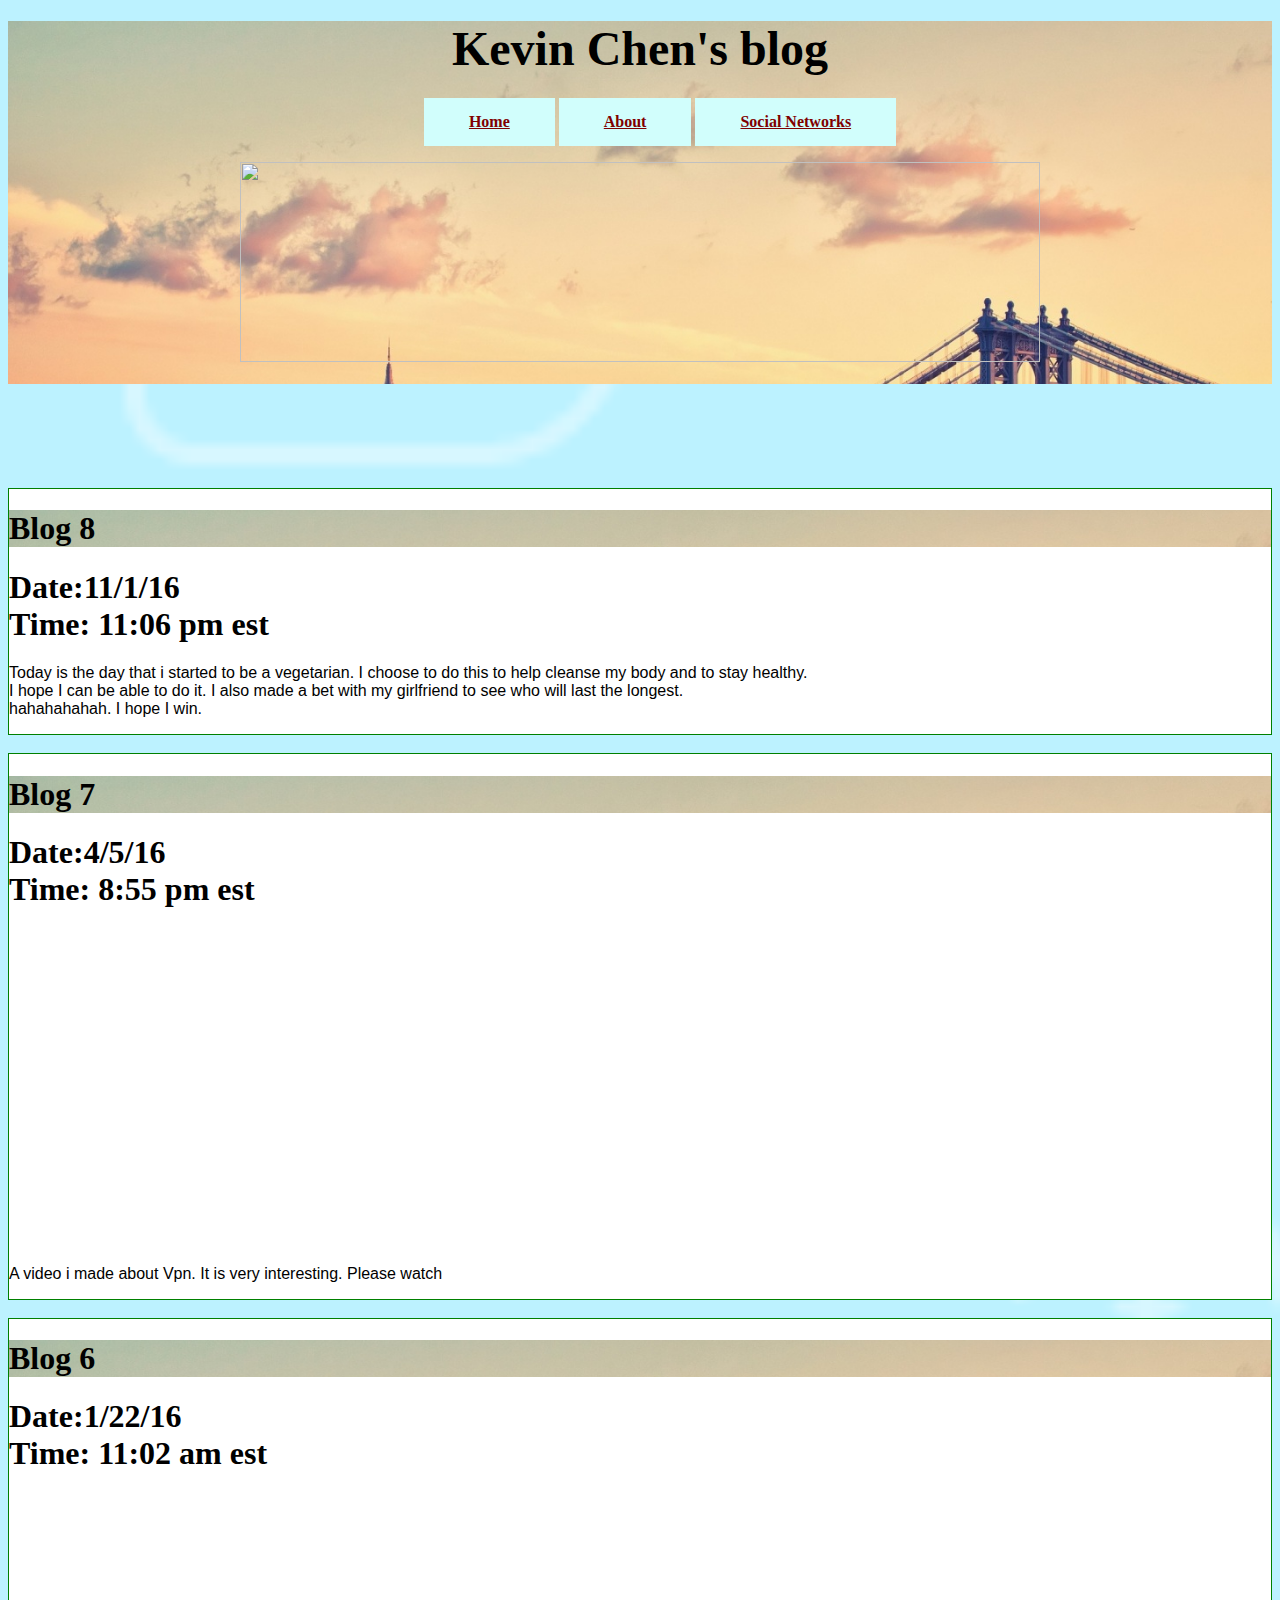
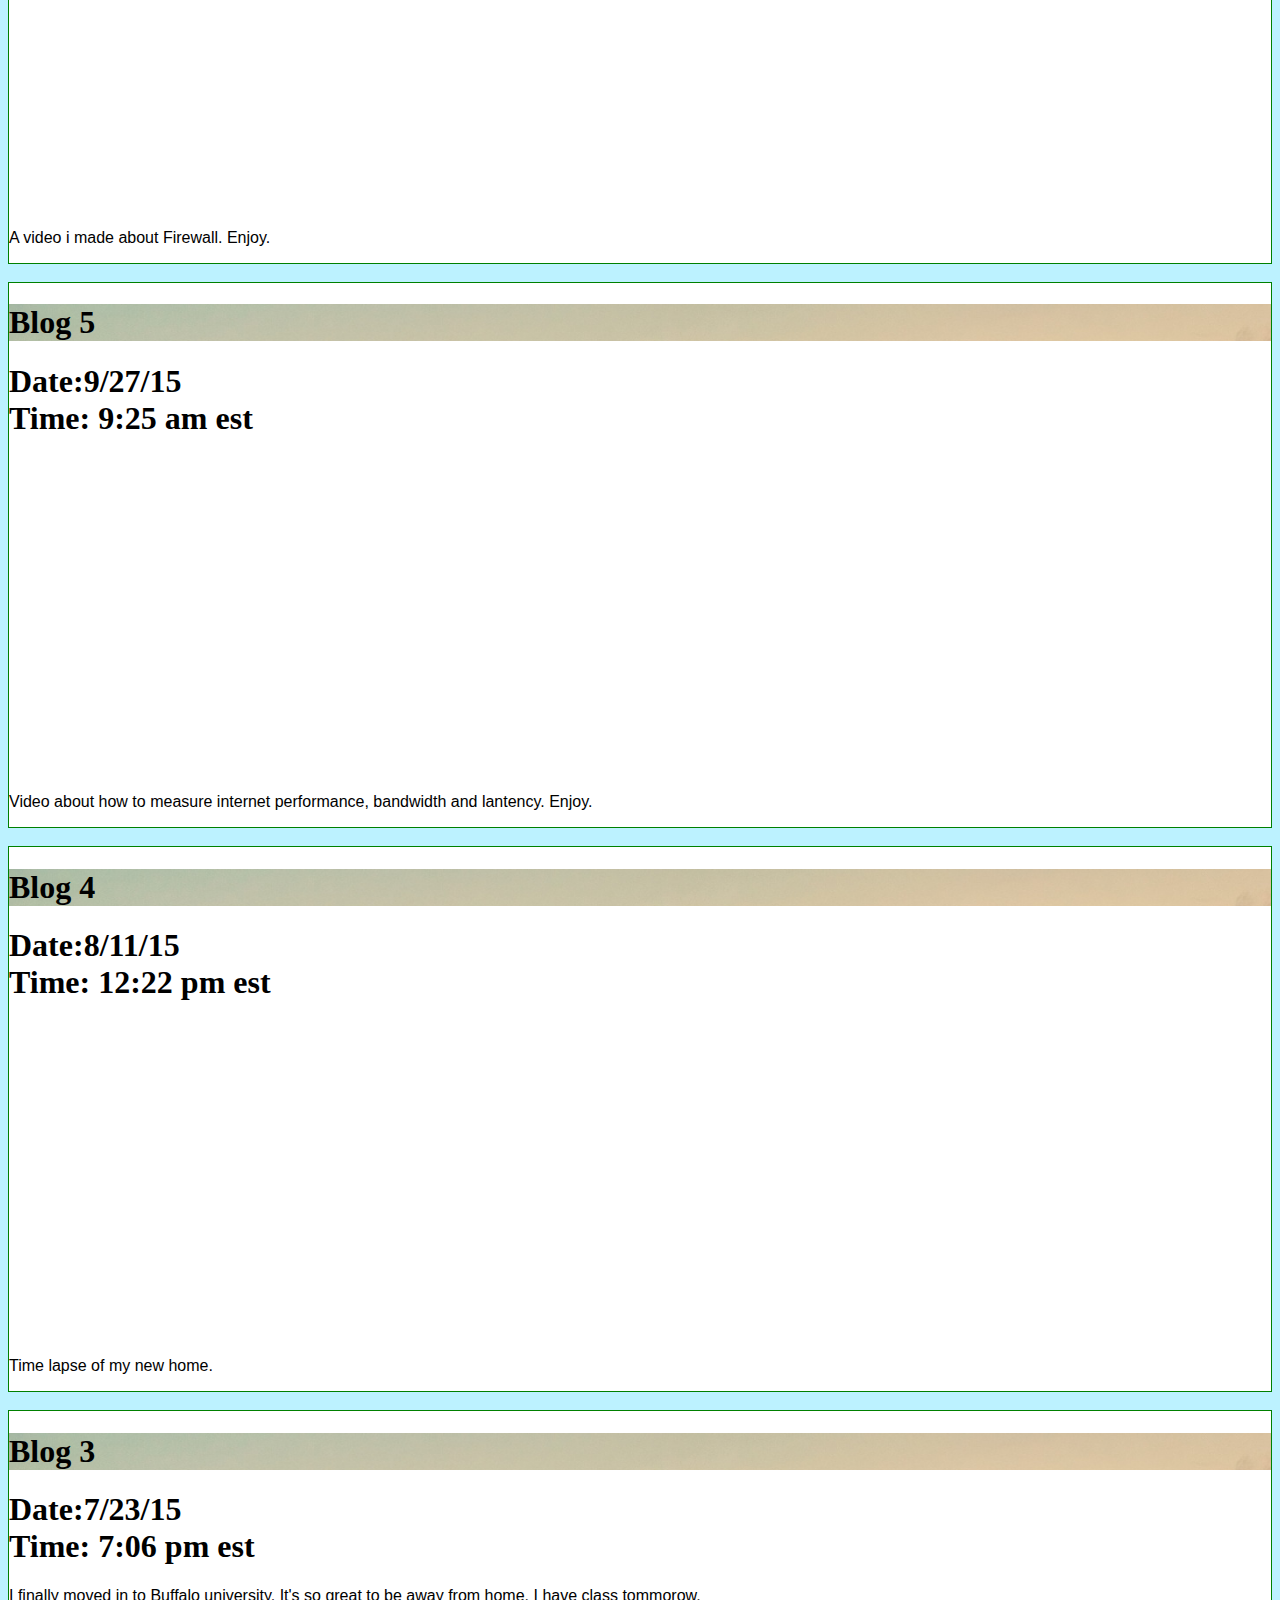
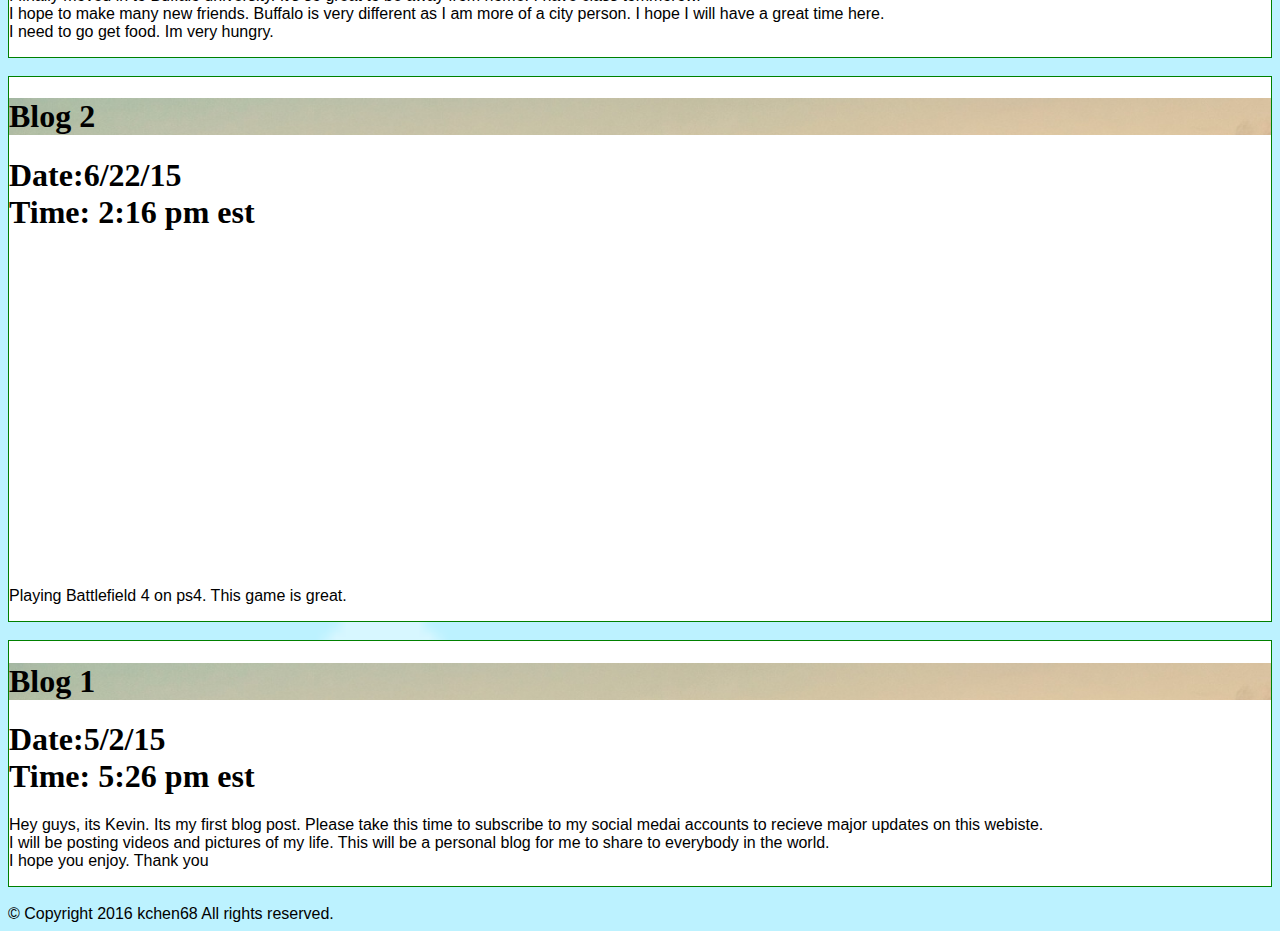
==== index.html @ 3f654b2d "Initial commit" ====
<!doctype html>

<html>



<head>

	<title>KChen68</title>
<link href="main.css" rel="stylesheet" type="text/css"/>
<body background = "pics/weather.png">
</head>
<header background = "pics/clouds.png">
	<nav>
<center>
<h1><font size ="50">

	Kevin Chen's blog
</font>
</h1>
</center>
<center>
<ul>
<font face="Comic Sans MS">
	<li><a href="index.html"> Home</a></li>
	<li><a href="kevin.html"> About</a></li>
	<li><a href="page3.html"> Social Networks</a></li>
</font>

</ul>
</center>
<center>
<IMG HEIGHT="200" WIDTH="800" <img src="https://static1.squarespace.com/static/52f2436ae4b09aa670974110/53e7c954e4b0ec4ca15838e9/56d0d6b57da24f1f3cca1fde/1456527031157/Our+Blog.jpg?format=1500w">
</center>
</nav>
<br/>
</header>


<center>
<a>

<iframe src="https://embed.spotify.com/?uri=spotify:user:1251590748:playlist:2VSBCjqNyS3ULIFwGM1l94" width="1300" height="100" frameborder="0" allowtransparency="true"></iframe>
<br/>
</a>

</center>

<div class = "boxed">

<header>
   <h1>Blog 8</h1>
</header>
<article>
  <h1>Date:11/1/16
	<br/> Time: 11:06 pm est </h1>
  <p>
Today is the day that i started to be a vegetarian. I choose to do this to help cleanse my body and  to stay healthy.<br/>
I hope I can be able to do it. I also made a bet with my girlfriend to see who will last the longest.
<br/> hahahahahah. I hope I win.



	</p>
</article>


</div>

<br/>

<div class = "boxed">


	<header>
	   <h1>Blog 7</h1>
	</header>
	<article>
	  <h1>Date:4/5/16
		<br/> Time: 8:55 pm est </h1>
	  <p>
	<iframe frameborder="0" scrolling="no" marginheight="0" marginwidth="0"width="560" height="315" type="text/html" src=""></iframe>
<p>
A video i made about Vpn. It is very interesting. Please watch
</p>

		</p>
	</article>


	</div>

<br/>
	<div class = "boxed">


<header>
   <h1>Blog 6</h1>
</header>
<article>
  <h1>Date:1/22/16
	<br/> Time: 11:02 am est </h1>
  <p>
		<iframe frameborder="0" scrolling="no" marginheight="0" marginwidth="0"width="560" height="315" type="text/html" src="https://www.youtube.com/embed/764lPF4c6MU?autoplay=0&fs=1&iv_load_policy=3&showinfo=0&rel=0&cc_load_policy=0&start=0&end=0&origin=https://youtubeembedcode.com"></iframe>
<p>
A video i made about Firewall. Enjoy.
</p>
	</p>
</article>


</div>
<br/>
<div class = "boxed">

<header>
   <h1>Blog 5</h1>
</header>
<article>
  <h1>Date:9/27/15
	<br/> Time: 9:25 am est </h1>
  <p>
	<iframe frameborder="0" scrolling="no" marginheight="0" marginwidth="0"width="560" height="315" type="text/html" src="https://www.youtube.com/embed/qzX5x9RSPPA?autoplay=0&fs=0&iv_load_policy=3&showinfo=0&rel=0&cc_load_policy=0&start=0&end=0&origin=https://youtubeembedcode.com"></iframe>
<p>
Video about how to measure internet performance, bandwidth and lantency. Enjoy.
</p>


	</p>
</article>


</div>
<br/>
<div class = "boxed">

<header>
   <h1>Blog 4</h1>
</header>
<article>
  <h1>Date:8/11/15
	<br/> Time: 12:22 pm est </h1>
  <p>

<iframe frameborder="0" scrolling="no" marginheight="0" marginwidth="0"width="560" height="315" type="text/html" src="https://www.youtube.com/embed/7GgYyyq_ayY?autoplay=0&fs=1&iv_load_policy=3&showinfo=0&rel=0&cc_load_policy=0&start=0&end=0&origin=https://youtubeembedcode.com"></iframe>
<p>
 Time lapse of my new home.
</p>
	</p>
</article>


</div>

<br/>
<div class = "boxed">

<header>
   <h1>Blog 3</h1>
</header>
<article>
  <h1>Date:7/23/15
	<br/> Time: 7:06 pm est </h1>
  <p>
I finally moved in to Buffalo university. It's so great to be away from home. I have class tommorow.<br/>
I hope to make many new friends. Buffalo is very different as I am more of a city person. I hope I will have a great time here.<br/>
I  need to go get food. Im very hungry.



	</p>
</article>


</div>





<br/>

<div class = "boxed">

<header>
   <h1>Blog 2</h1>
</header>
<article>
  <h1>Date:6/22/15
	<br/> Time: 2:16 pm est </h1>
  <p>
<iframe frameborder="0" scrolling="no" marginheight="0" marginwidth="0"width="560" height="315" type="text/html" src="https://www.youtube.com/embed/cgoTvOZ-ZUI?autoplay=0&fs=0&iv_load_policy=3&showinfo=0&rel=0&cc_load_policy=0&start=0&end=0&origin=https://youtubeembedcode.com"></iframe>

<p> Playing Battlefield 4 on ps4. This game is great.
</p>

	</p>
</article>


</div>



<br/>

<div class = "boxed">

<header>
   <h1>Blog 1</h1>
</header>
<article>
  <h1>Date:5/2/15
	<br/> Time: 5:26 pm est </h1>
  <p>Hey guys, its Kevin. Its my first blog post. Please take this time to subscribe to my social medai accounts to recieve major updates on this webiste. <br/>
		I will be posting videos and pictures of my life. This will be a personal blog for me to share to everybody in the world.
		<br/>
		I hope you enjoy. Thank you
	</p>
</article>


</div>
<br/>


</body>

<footer>© Copyright 2016 kchen68 All rights reserved.

</footer>
</html>
---- main.css ----
body{

  font-family: arial;
 background-size: cover;
}



a{
  color:maroon;
}


 li{
  list-style-type: none;
  display: inline-block;
  background:#D1FEFC;
  color: white;
  padding: 15px 45px;
  font-weight: bold;

}
header{
  background-image: url("pics/bridge.jpg");
  background-size: cover;
}
h1{
font-family: "Brush Script MT", cursive;
	font-style: normal;
	font-variant: normal;


}
h2{
    background:#D1FEFC;
}
.boxed {
  border: 1px solid green ;
  background: white;
}
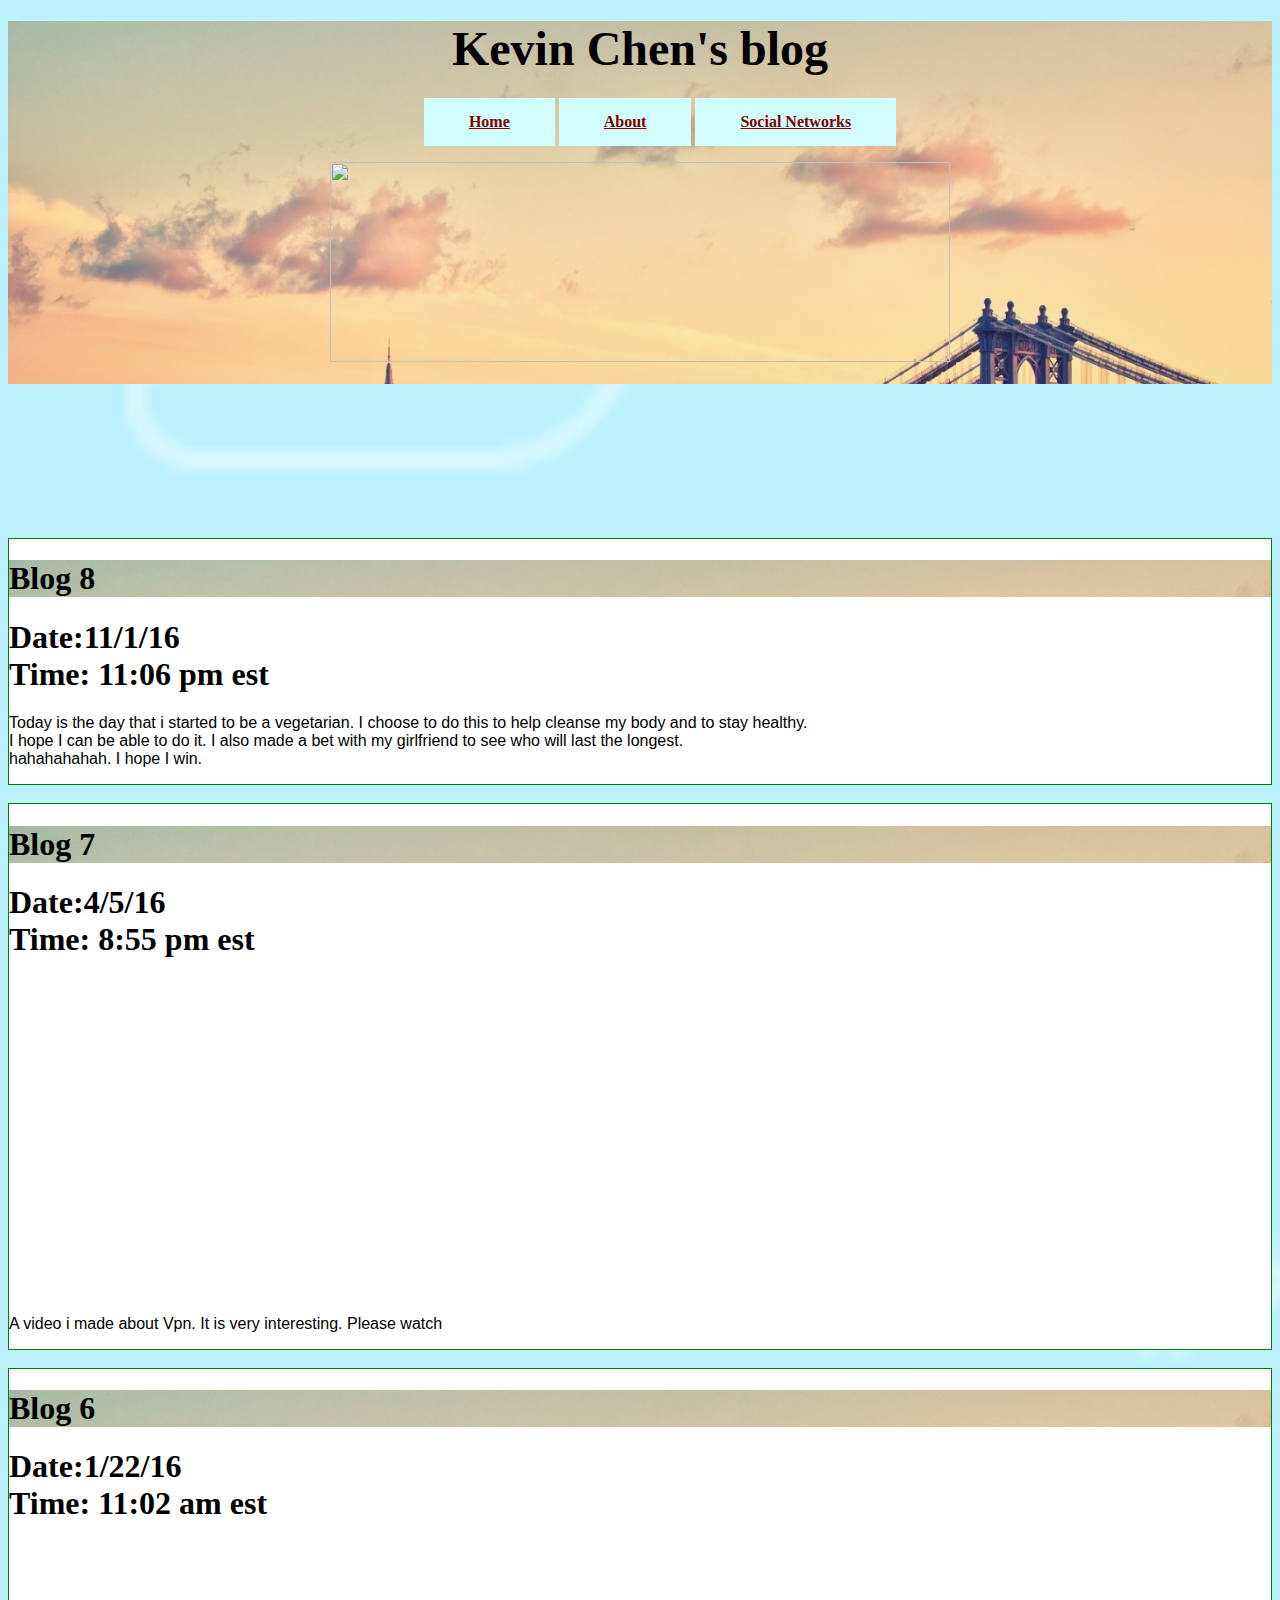
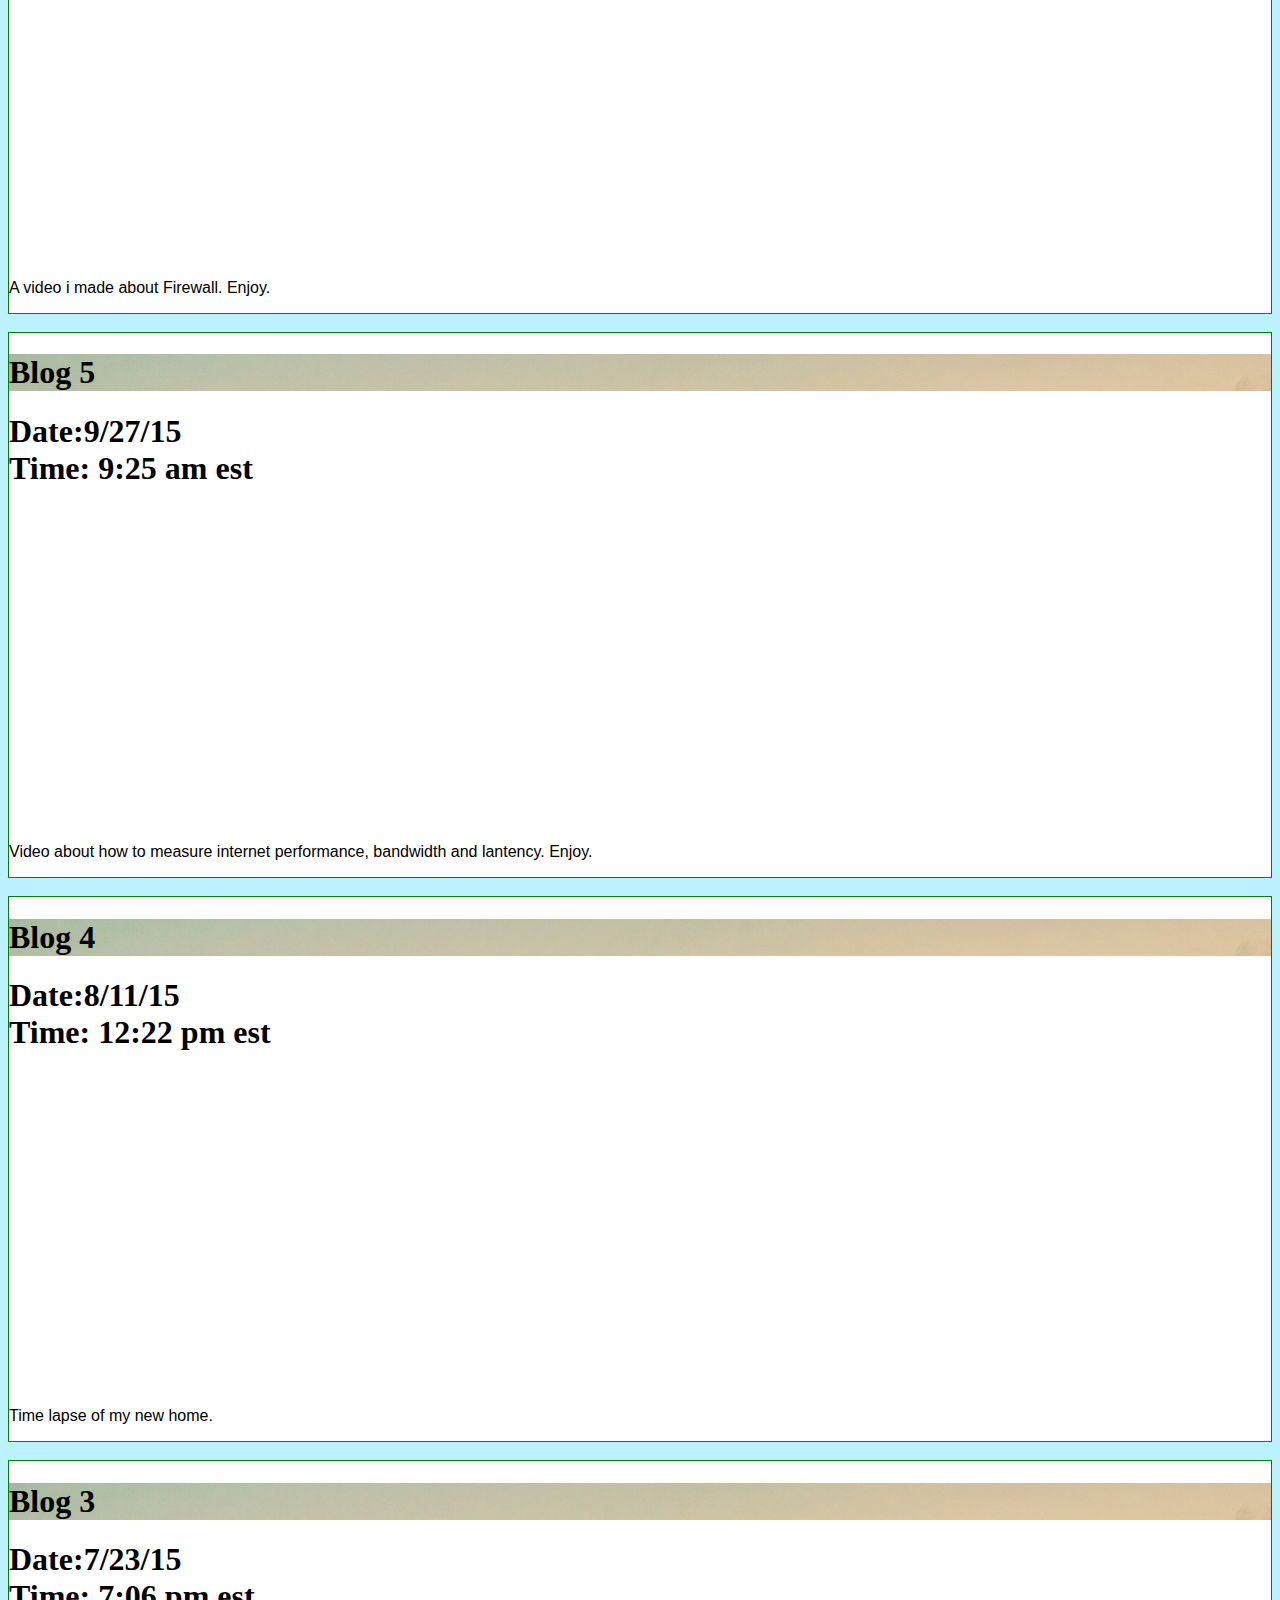
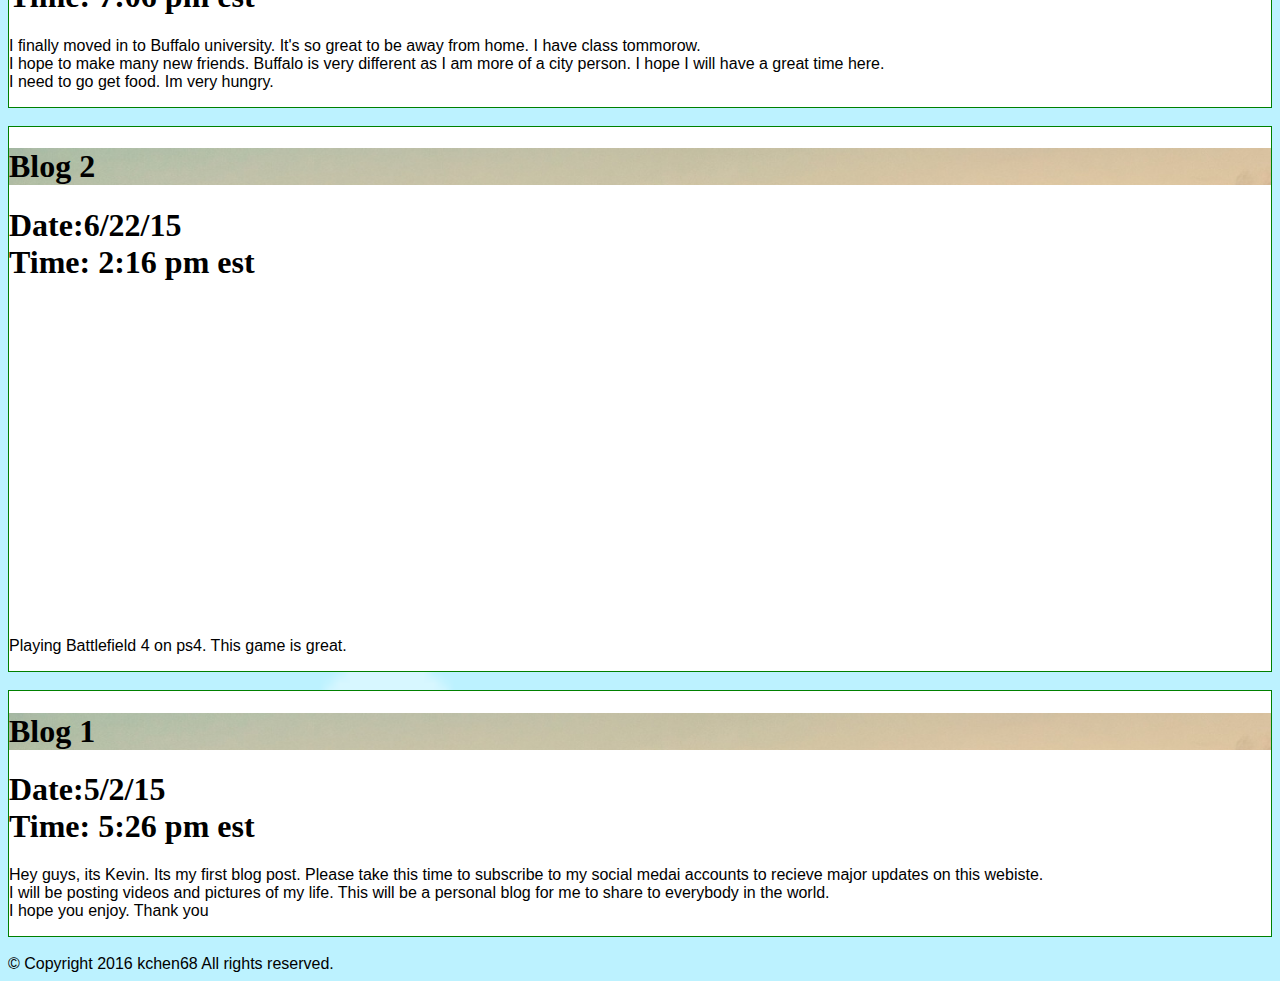
==== commit de229c7a: "Initial commit" ====
--- a/index.html
+++ b/index.html
@@ -30,7 +30,7 @@
 </ul>
 </center>
 <center>
-<IMG HEIGHT="200" WIDTH="800" <img src="https://static1.squarespace.com/static/52f2436ae4b09aa670974110/53e7c954e4b0ec4ca15838e9/56d0d6b57da24f1f3cca1fde/1456527031157/Our+Blog.jpg?format=1500w">
+<IMG HEIGHT="200" WIDTH=70% <img src="https://static1.squarespace.com/static/52f2436ae4b09aa670974110/53e7c954e4b0ec4ca15838e9/56d0d6b57da24f1f3cca1fde/1456527031157/Our+Blog.jpg?format=1500w">
 </center>
 </nav>
 <br/>
@@ -40,7 +40,7 @@
 <center>
 <a>
 
-<iframe src="https://embed.spotify.com/?uri=spotify:user:1251590748:playlist:2VSBCjqNyS3ULIFwGM1l94" width="1300" height="100" frameborder="0" allowtransparency="true"></iframe>
+<iframe src="https://embed.spotify.com/?uri=spotify:user:1251590748:playlist:2VSBCjqNyS3ULIFwGM1l94" width=100% height=auto frameborder="0" allowtransparency="true"></iframe>
 <br/>
 </a>
 
@@ -79,7 +79,7 @@
 	  <h1>Date:4/5/16
 		<br/> Time: 8:55 pm est </h1>
 	  <p>
-	<iframe frameborder="0" scrolling="no" marginheight="0" marginwidth="0"width="560" height="315" type="text/html" src=""></iframe>
+	<iframe frameborder="0" scrolling="no" marginheight="0" marginwidth="0"width=55% height="315" type="text/html" src=""></iframe>
 <p>
 A video i made about Vpn. It is very interesting. Please watch
 </p>
@@ -101,7 +101,7 @@
   <h1>Date:1/22/16
 	<br/> Time: 11:02 am est </h1>
   <p>
-		<iframe frameborder="0" scrolling="no" marginheight="0" marginwidth="0"width="560" height="315" type="text/html" src="https://www.youtube.com/embed/764lPF4c6MU?autoplay=0&fs=1&iv_load_policy=3&showinfo=0&rel=0&cc_load_policy=0&start=0&end=0&origin=https://youtubeembedcode.com"></iframe>
+		<iframe frameborder="0" scrolling="no" marginheight="0" marginwidth="0"width=55% height="315" type="text/html" src=""></iframe>
 <p>
 A video i made about Firewall. Enjoy.
 </p>
@@ -120,7 +120,7 @@
   <h1>Date:9/27/15
 	<br/> Time: 9:25 am est </h1>
   <p>
-	<iframe frameborder="0" scrolling="no" marginheight="0" marginwidth="0"width="560" height="315" type="text/html" src="https://www.youtube.com/embed/qzX5x9RSPPA?autoplay=0&fs=0&iv_load_policy=3&showinfo=0&rel=0&cc_load_policy=0&start=0&end=0&origin=https://youtubeembedcode.com"></iframe>
+	<iframe frameborder="0" scrolling="no" marginheight="0" marginwidth="0"width=55% height="315" type="text/html" src="https://www.youtube.com/embed/qzX5x9RSPPA?autoplay=0&fs=0&iv_load_policy=3&showinfo=0&rel=0&cc_load_policy=0&start=0&end=0&origin=https://youtubeembedcode.com"></iframe>
 <p>
 Video about how to measure internet performance, bandwidth and lantency. Enjoy.
 </p>
@@ -142,7 +142,7 @@
 	<br/> Time: 12:22 pm est </h1>
   <p>
 
-<iframe frameborder="0" scrolling="no" marginheight="0" marginwidth="0"width="560" height="315" type="text/html" src="https://www.youtube.com/embed/7GgYyyq_ayY?autoplay=0&fs=1&iv_load_policy=3&showinfo=0&rel=0&cc_load_policy=0&start=0&end=0&origin=https://youtubeembedcode.com"></iframe>
+<iframe frameborder="0" scrolling="no" marginheight="0" marginwidth="0"width=55% height="315" type="text/html" src="https://www.youtube.com/embed/7GgYyyq_ayY?autoplay=0&fs=1&iv_load_policy=3&showinfo=0&rel=0&cc_load_policy=0&start=0&end=0&origin=https://youtubeembedcode.com"></iframe>
 <p>
  Time lapse of my new home.
 </p>
@@ -189,7 +189,7 @@
   <h1>Date:6/22/15
 	<br/> Time: 2:16 pm est </h1>
   <p>
-<iframe frameborder="0" scrolling="no" marginheight="0" marginwidth="0"width="560" height="315" type="text/html" src="https://www.youtube.com/embed/cgoTvOZ-ZUI?autoplay=0&fs=0&iv_load_policy=3&showinfo=0&rel=0&cc_load_policy=0&start=0&end=0&origin=https://youtubeembedcode.com"></iframe>
+<iframe frameborder="0" scrolling="no" marginheight="0" marginwidth="0"width=55% height="315" type="text/html" src="https://www.youtube.com/embed/cgoTvOZ-ZUI?autoplay=0&fs=0&iv_load_policy=3&showinfo=0&rel=0&cc_load_policy=0&start=0&end=0&origin=https://youtubeembedcode.com"></iframe>
 
 <p> Playing Battlefield 4 on ps4. This game is great.
 </p>
--- a/main.css
+++ b/main.css
@@ -23,6 +23,8 @@
 header{
   background-image: url("pics/bridge.jpg");
   background-size: cover;
+
+
 }
 h1{
 font-family: "Brush Script MT", cursive;
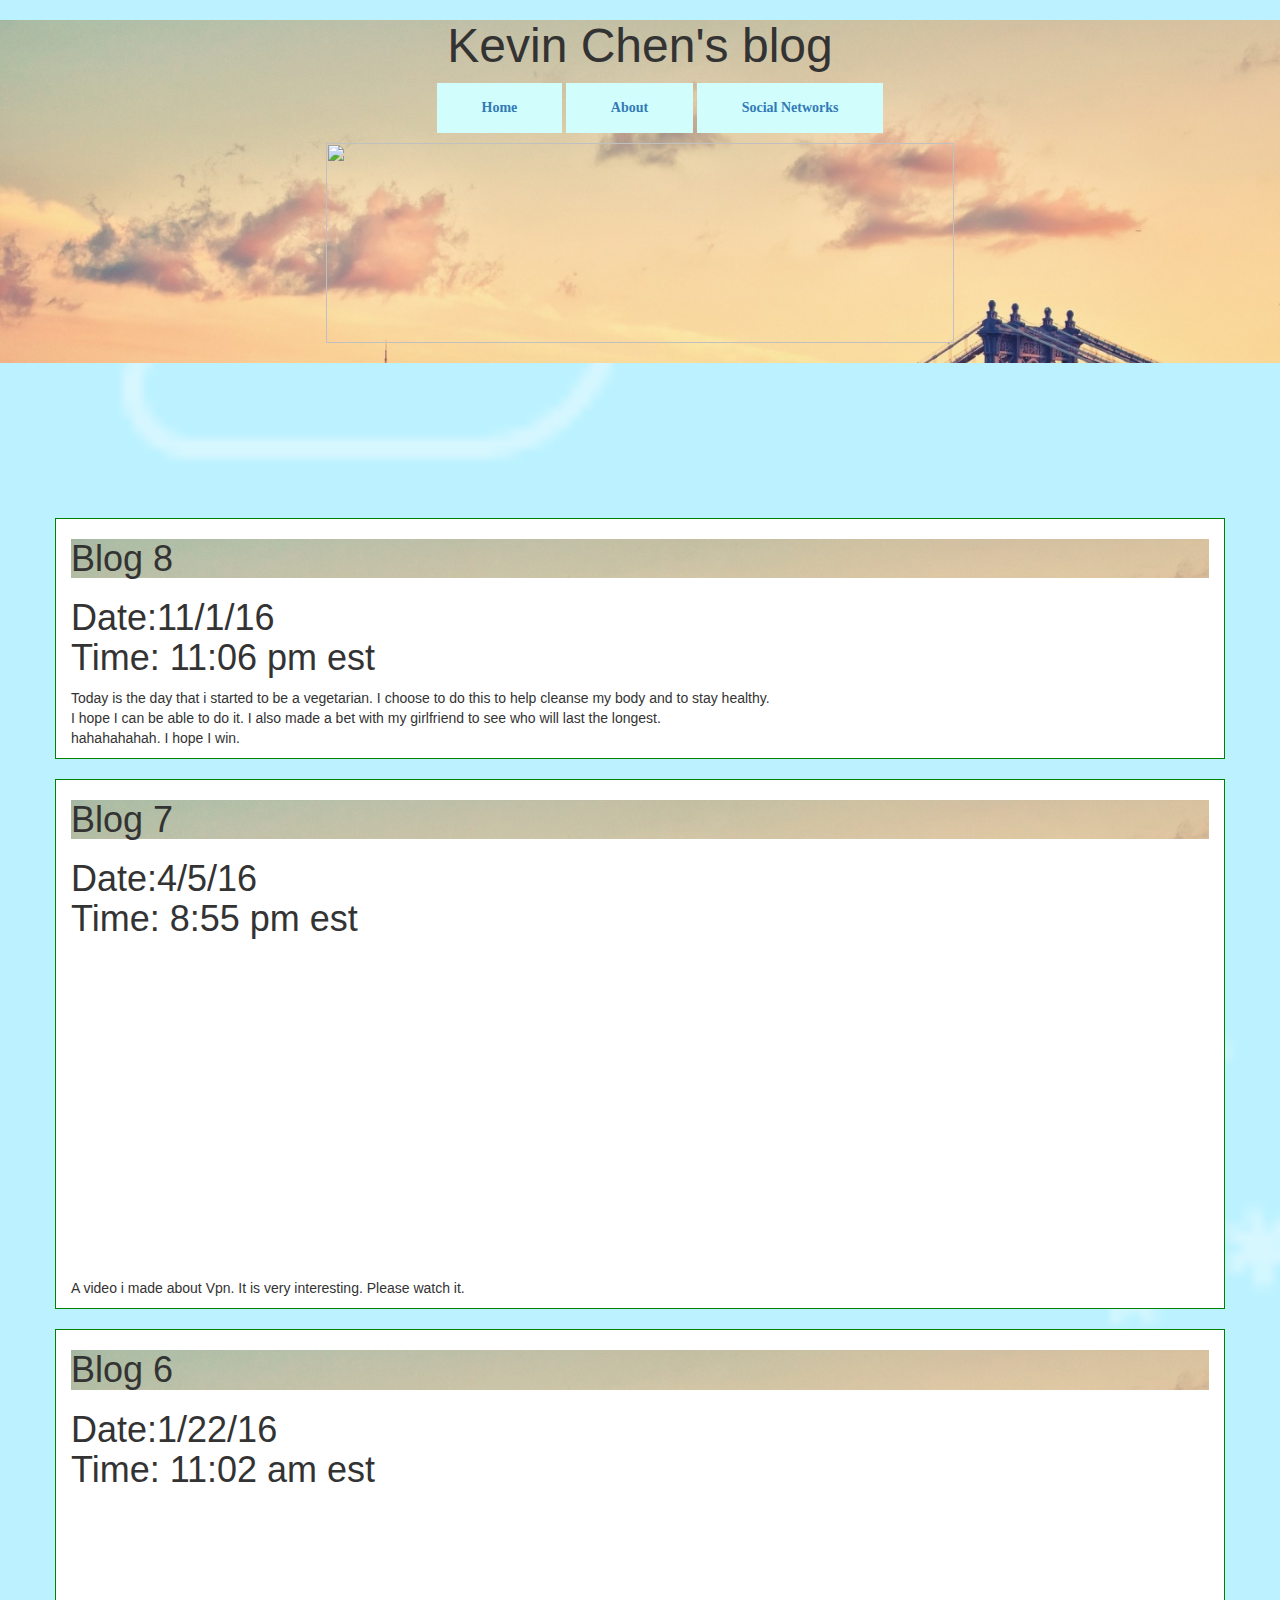
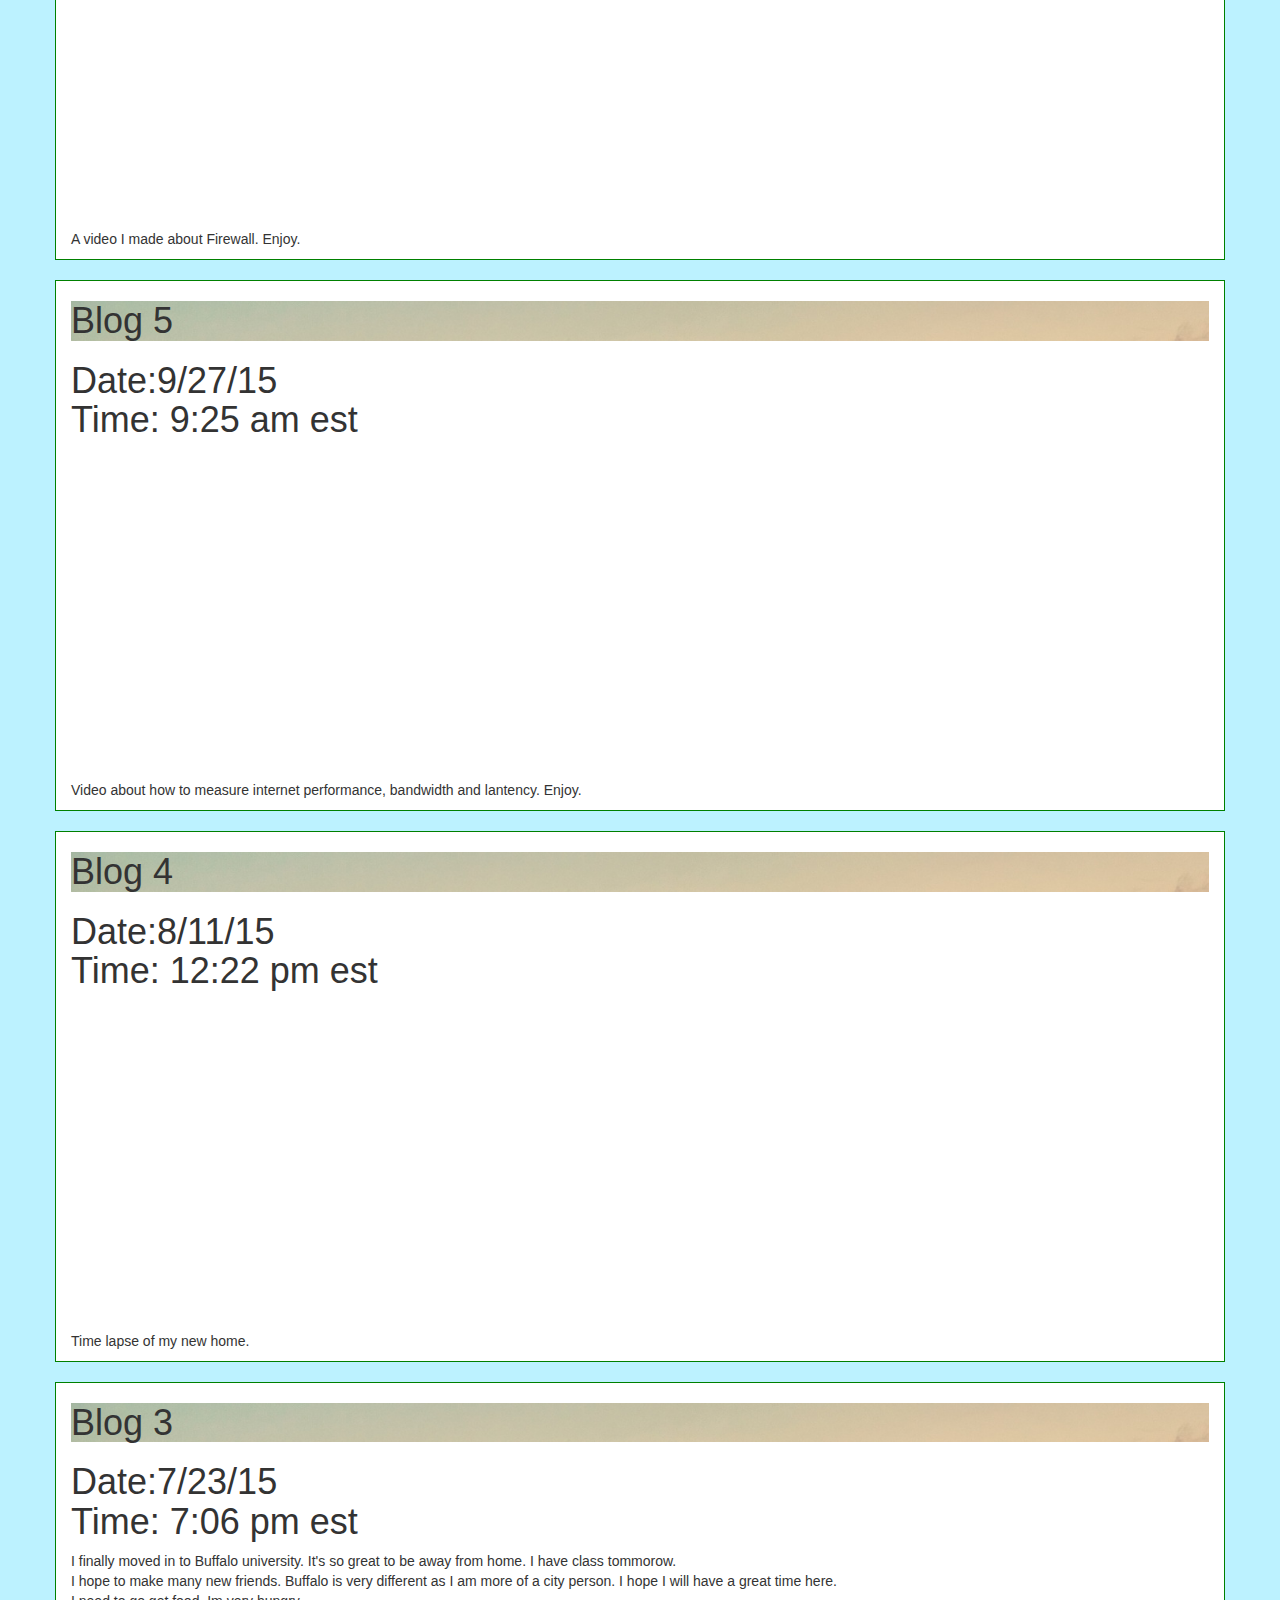
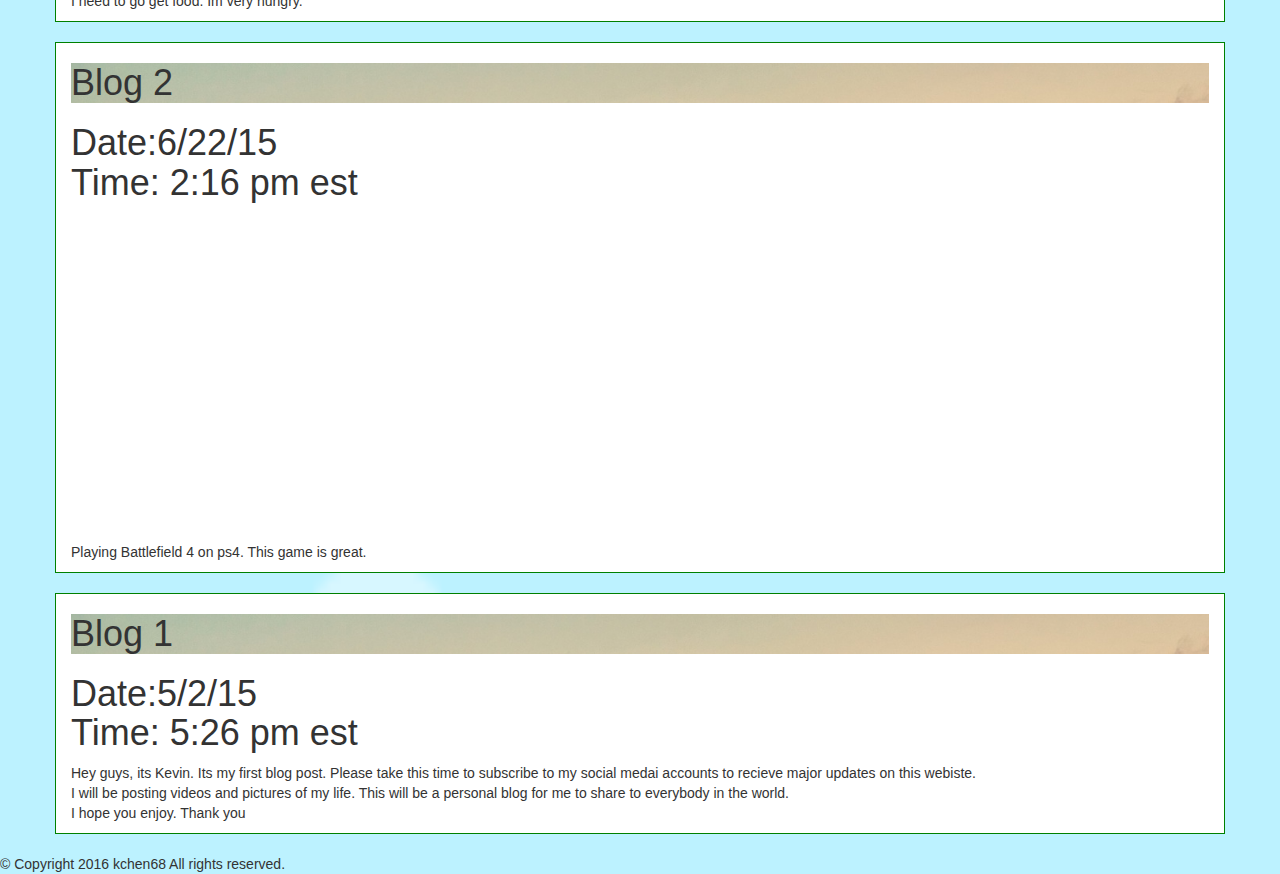
==== commit 2e4f1c83: "Initial commit" ====
--- a/index.html
+++ b/index.html
@@ -1,6 +1,6 @@
 <!doctype html>
 
-<html>
+<html lang="en">
 
 
 
@@ -9,6 +9,11 @@
 	<title>KChen68</title>
 <link href="main.css" rel="stylesheet" type="text/css"/>
 <body background = "pics/weather.png">
+	<meta charset="utf-8">
+	  <meta name="viewport" content="width=device-width, initial-scale=1">
+	  <link rel="stylesheet" href="https://maxcdn.bootstrapcdn.com/bootstrap/3.3.7/css/bootstrap.min.css">
+	  <script src="https://ajax.googleapis.com/ajax/libs/jquery/3.1.1/jquery.min.js"></script>
+	  <script src="https://maxcdn.bootstrapcdn.com/bootstrap/3.3.7/js/bootstrap.min.js"></script>
 </head>
 <header background = "pics/clouds.png">
 	<nav>
@@ -46,7 +51,7 @@
 
 </center>
 
-<div class = "boxed">
+<div class = "container">
 
 <header>
    <h1>Blog 8</h1>
@@ -69,7 +74,7 @@
 
 <br/>
 
-<div class = "boxed">
+<div class = "container">
 
 
 	<header>
@@ -79,9 +84,9 @@
 	  <h1>Date:4/5/16
 		<br/> Time: 8:55 pm est </h1>
 	  <p>
-	<iframe frameborder="0" scrolling="no" marginheight="0" marginwidth="0"width=55% height="315" type="text/html" src=""></iframe>
-<p>
-A video i made about Vpn. It is very interesting. Please watch
+	<iframe frameborder="0" scrolling="no" marginheight="0" marginwidth="0"width=55% height="315" type="text/html" src="http://www.youtube.com/embed/F6EYI_9ez-Q?autoplay=0&fs=0&iv_load_policy=3&showinfo=0&rel=0&cc_load_policy=0&start=0&end=0&origin=https://youtubeembedcode.com"></iframe>
+<p>
+A video i made about Vpn. It is very interesting. Please watch it.
 </p>
 
 		</p>
@@ -91,7 +96,7 @@
 	</div>
 
 <br/>
-	<div class = "boxed">
+	<div class = "container">
 
 
 <header>
@@ -101,17 +106,17 @@
   <h1>Date:1/22/16
 	<br/> Time: 11:02 am est </h1>
   <p>
-		<iframe frameborder="0" scrolling="no" marginheight="0" marginwidth="0"width=55% height="315" type="text/html" src=""></iframe>
-<p>
-A video i made about Firewall. Enjoy.
-</p>
-	</p>
-</article>
-
-
-</div>
-<br/>
-<div class = "boxed">
+		<iframe frameborder="0" scrolling="no" marginheight="0" marginwidth="0"width=55% height="315" type="text/html" src="https://www.youtube.com/embed/764lPF4c6MU?autoplay=0&fs=1&iv_load_policy=3&showinfo=0&rel=0&cc_load_policy=0&start=0&end=0&origin=https://youtubeembedcode.com"></iframe>
+<p>
+A video I made about Firewall. Enjoy.
+</p>
+	</p>
+</article>
+
+
+</div>
+<br/>
+<div class = "container">
 
 <header>
    <h1>Blog 5</h1>
@@ -132,7 +137,7 @@
 
 </div>
 <br/>
-<div class = "boxed">
+<div class = "container">
 
 <header>
    <h1>Blog 4</h1>
@@ -153,7 +158,7 @@
 </div>
 
 <br/>
-<div class = "boxed">
+<div class = "container">
 
 <header>
    <h1>Blog 3</h1>
@@ -180,7 +185,7 @@
 
 <br/>
 
-<div class = "boxed">
+<div class = "container">
 
 <header>
    <h1>Blog 2</h1>
@@ -204,7 +209,7 @@
 
 <br/>
 
-<div class = "boxed">
+<div class = "container">
 
 <header>
    <h1>Blog 1</h1>
--- a/main.css
+++ b/main.css
@@ -36,7 +36,7 @@
 h2{
     background:#D1FEFC;
 }
-.boxed {
+.container {
   border: 1px solid green ;
   background: white;
 }
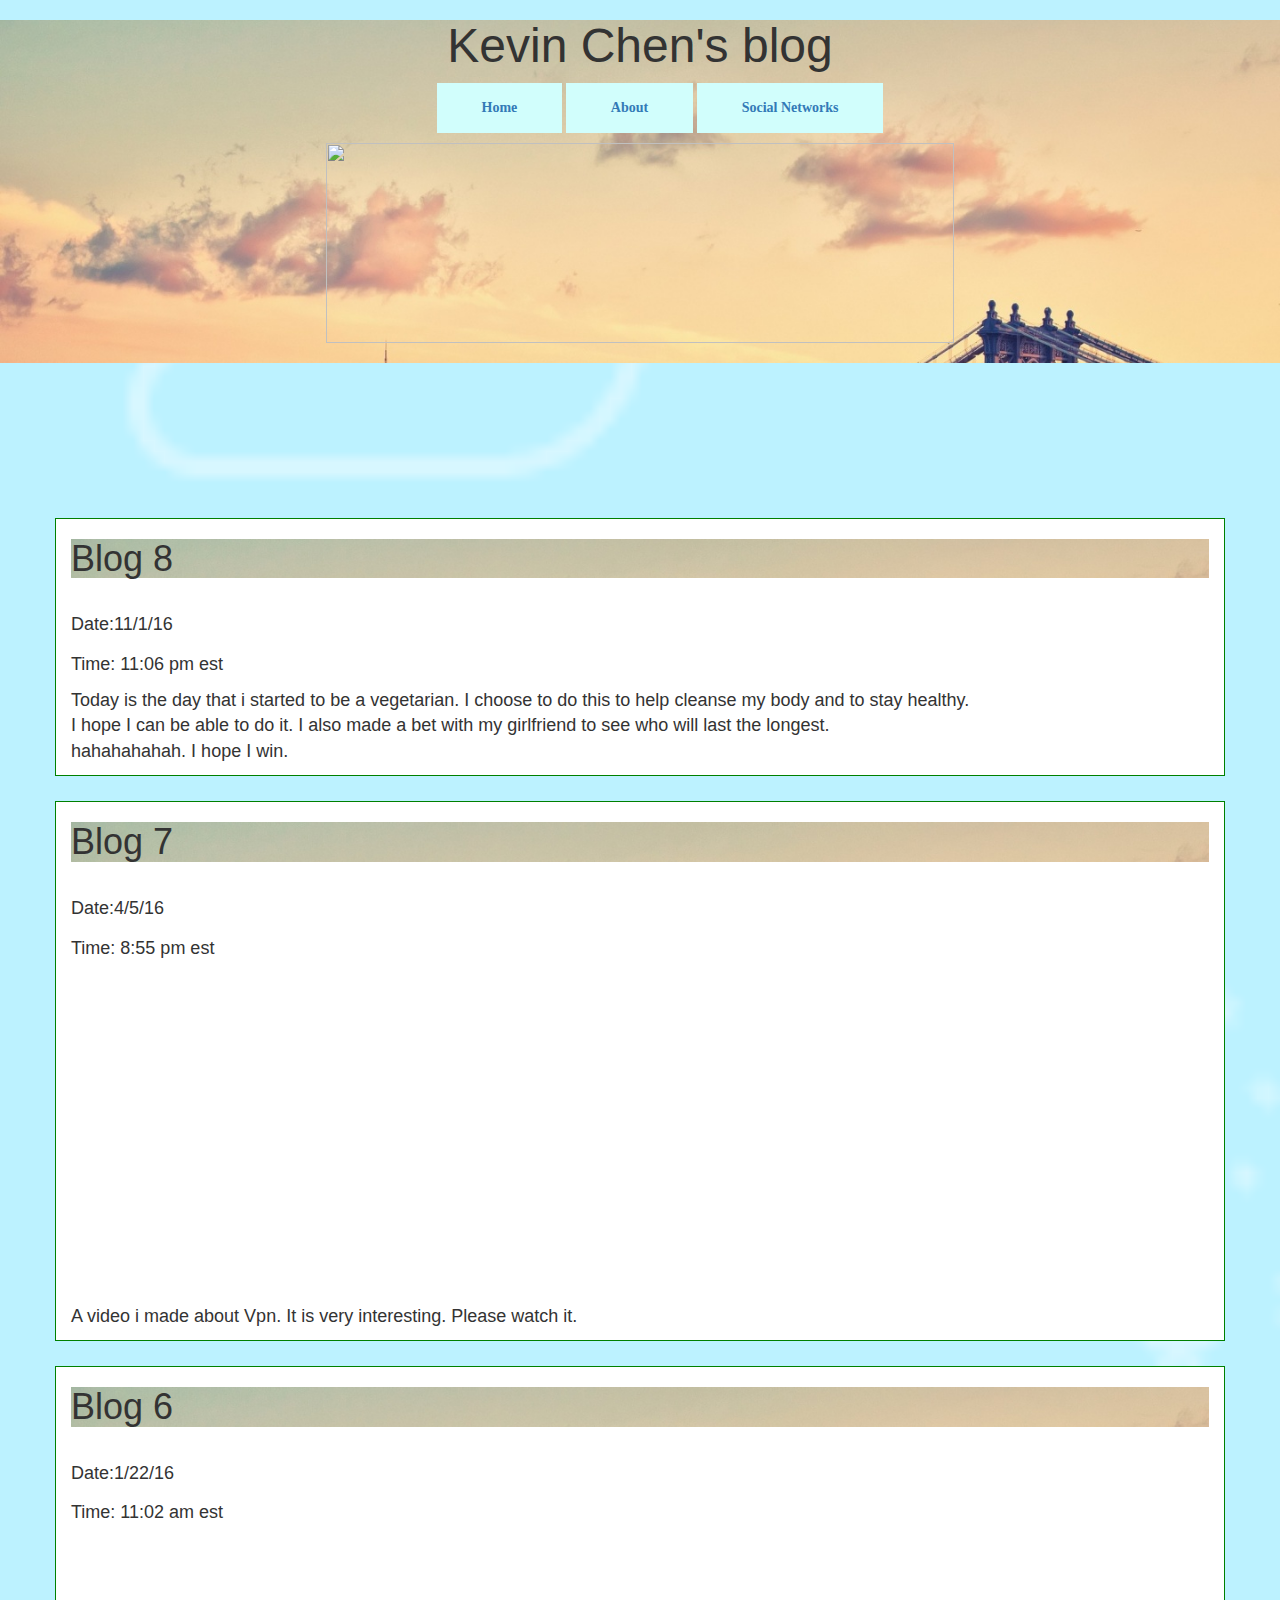
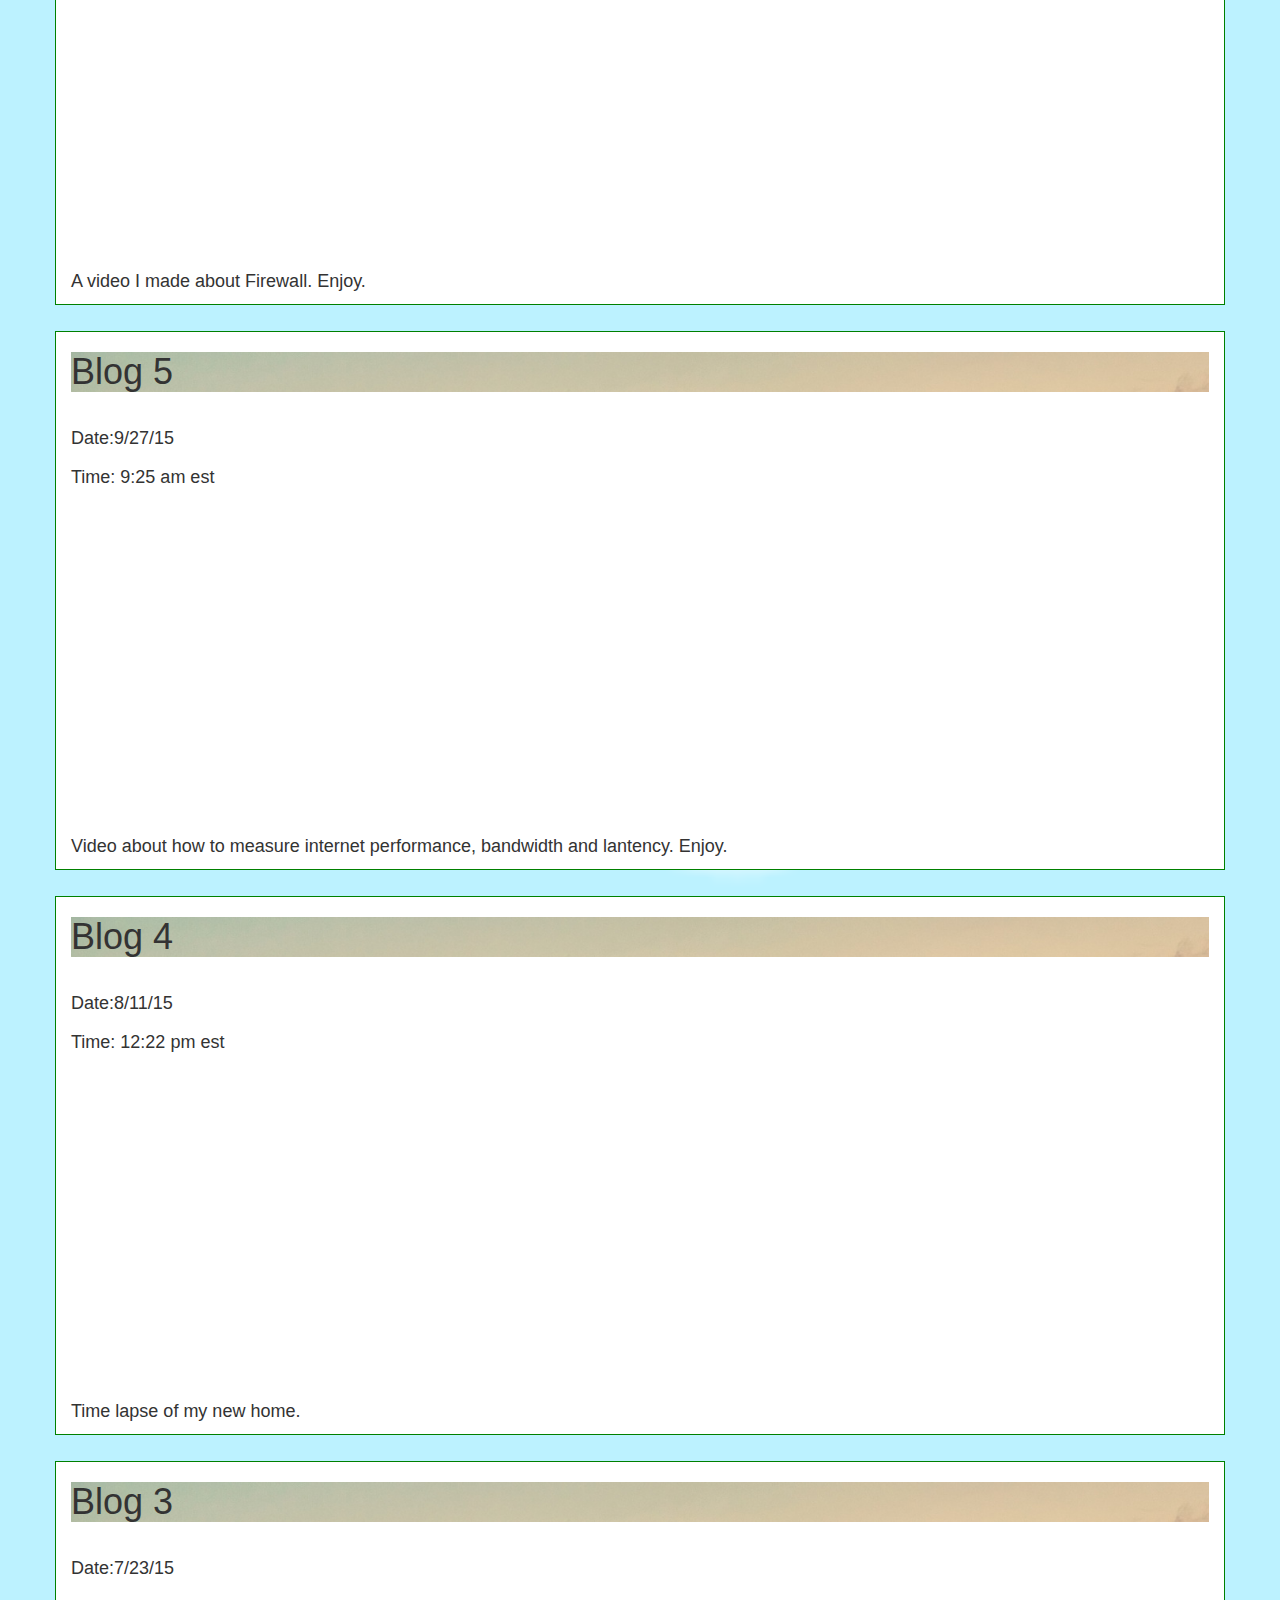
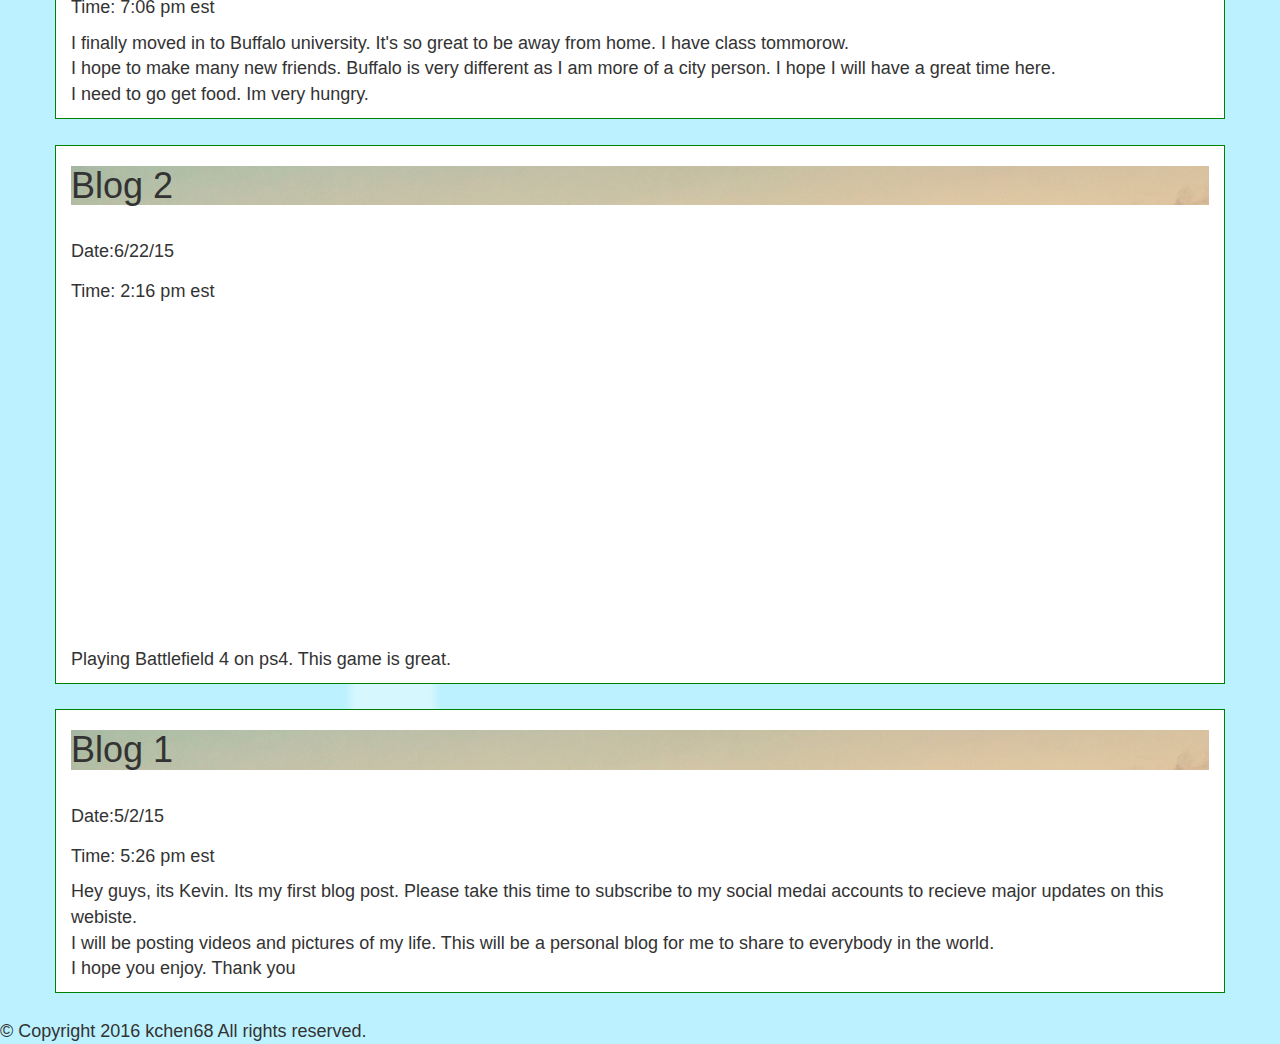
==== commit 4a34b753: "Initial commit" ====
--- a/index.html
+++ b/index.html
@@ -57,9 +57,9 @@
    <h1>Blog 8</h1>
 </header>
 <article>
-  <h1>Date:11/1/16
+  <h1><font size ="4">Date:11/1/16
 	<br/> Time: 11:06 pm est </h1>
-  <p>
+  <p><font size ="4">
 Today is the day that i started to be a vegetarian. I choose to do this to help cleanse my body and  to stay healthy.<br/>
 I hope I can be able to do it. I also made a bet with my girlfriend to see who will last the longest.
 <br/> hahahahahah. I hope I win.
@@ -81,7 +81,7 @@
 	   <h1>Blog 7</h1>
 	</header>
 	<article>
-	  <h1>Date:4/5/16
+	  <h1><font size ="4">Date:4/5/16
 		<br/> Time: 8:55 pm est </h1>
 	  <p>
 	<iframe frameborder="0" scrolling="no" marginheight="0" marginwidth="0"width=55% height="315" type="text/html" src="http://www.youtube.com/embed/F6EYI_9ez-Q?autoplay=0&fs=0&iv_load_policy=3&showinfo=0&rel=0&cc_load_policy=0&start=0&end=0&origin=https://youtubeembedcode.com"></iframe>
@@ -103,7 +103,7 @@
    <h1>Blog 6</h1>
 </header>
 <article>
-  <h1>Date:1/22/16
+  <h1><font size ="4">Date:1/22/16
 	<br/> Time: 11:02 am est </h1>
   <p>
 		<iframe frameborder="0" scrolling="no" marginheight="0" marginwidth="0"width=55% height="315" type="text/html" src="https://www.youtube.com/embed/764lPF4c6MU?autoplay=0&fs=1&iv_load_policy=3&showinfo=0&rel=0&cc_load_policy=0&start=0&end=0&origin=https://youtubeembedcode.com"></iframe>
@@ -122,7 +122,7 @@
    <h1>Blog 5</h1>
 </header>
 <article>
-  <h1>Date:9/27/15
+  <h1><font size ="4">Date:9/27/15
 	<br/> Time: 9:25 am est </h1>
   <p>
 	<iframe frameborder="0" scrolling="no" marginheight="0" marginwidth="0"width=55% height="315" type="text/html" src="https://www.youtube.com/embed/qzX5x9RSPPA?autoplay=0&fs=0&iv_load_policy=3&showinfo=0&rel=0&cc_load_policy=0&start=0&end=0&origin=https://youtubeembedcode.com"></iframe>
@@ -143,7 +143,7 @@
    <h1>Blog 4</h1>
 </header>
 <article>
-  <h1>Date:8/11/15
+  <h1><font size ="4">Date:8/11/15
 	<br/> Time: 12:22 pm est </h1>
   <p>
 
@@ -164,7 +164,7 @@
    <h1>Blog 3</h1>
 </header>
 <article>
-  <h1>Date:7/23/15
+  <h1><font size ="4">Date:7/23/15
 	<br/> Time: 7:06 pm est </h1>
   <p>
 I finally moved in to Buffalo university. It's so great to be away from home. I have class tommorow.<br/>
@@ -191,7 +191,7 @@
    <h1>Blog 2</h1>
 </header>
 <article>
-  <h1>Date:6/22/15
+  <h1><font size ="4">Date:6/22/15
 	<br/> Time: 2:16 pm est </h1>
   <p>
 <iframe frameborder="0" scrolling="no" marginheight="0" marginwidth="0"width=55% height="315" type="text/html" src="https://www.youtube.com/embed/cgoTvOZ-ZUI?autoplay=0&fs=0&iv_load_policy=3&showinfo=0&rel=0&cc_load_policy=0&start=0&end=0&origin=https://youtubeembedcode.com"></iframe>
@@ -215,7 +215,7 @@
    <h1>Blog 1</h1>
 </header>
 <article>
-  <h1>Date:5/2/15
+  <h1><font size ="4">Date:5/2/15
 	<br/> Time: 5:26 pm est </h1>
   <p>Hey guys, its Kevin. Its my first blog post. Please take this time to subscribe to my social medai accounts to recieve major updates on this webiste. <br/>
 		I will be posting videos and pictures of my life. This will be a personal blog for me to share to everybody in the world.
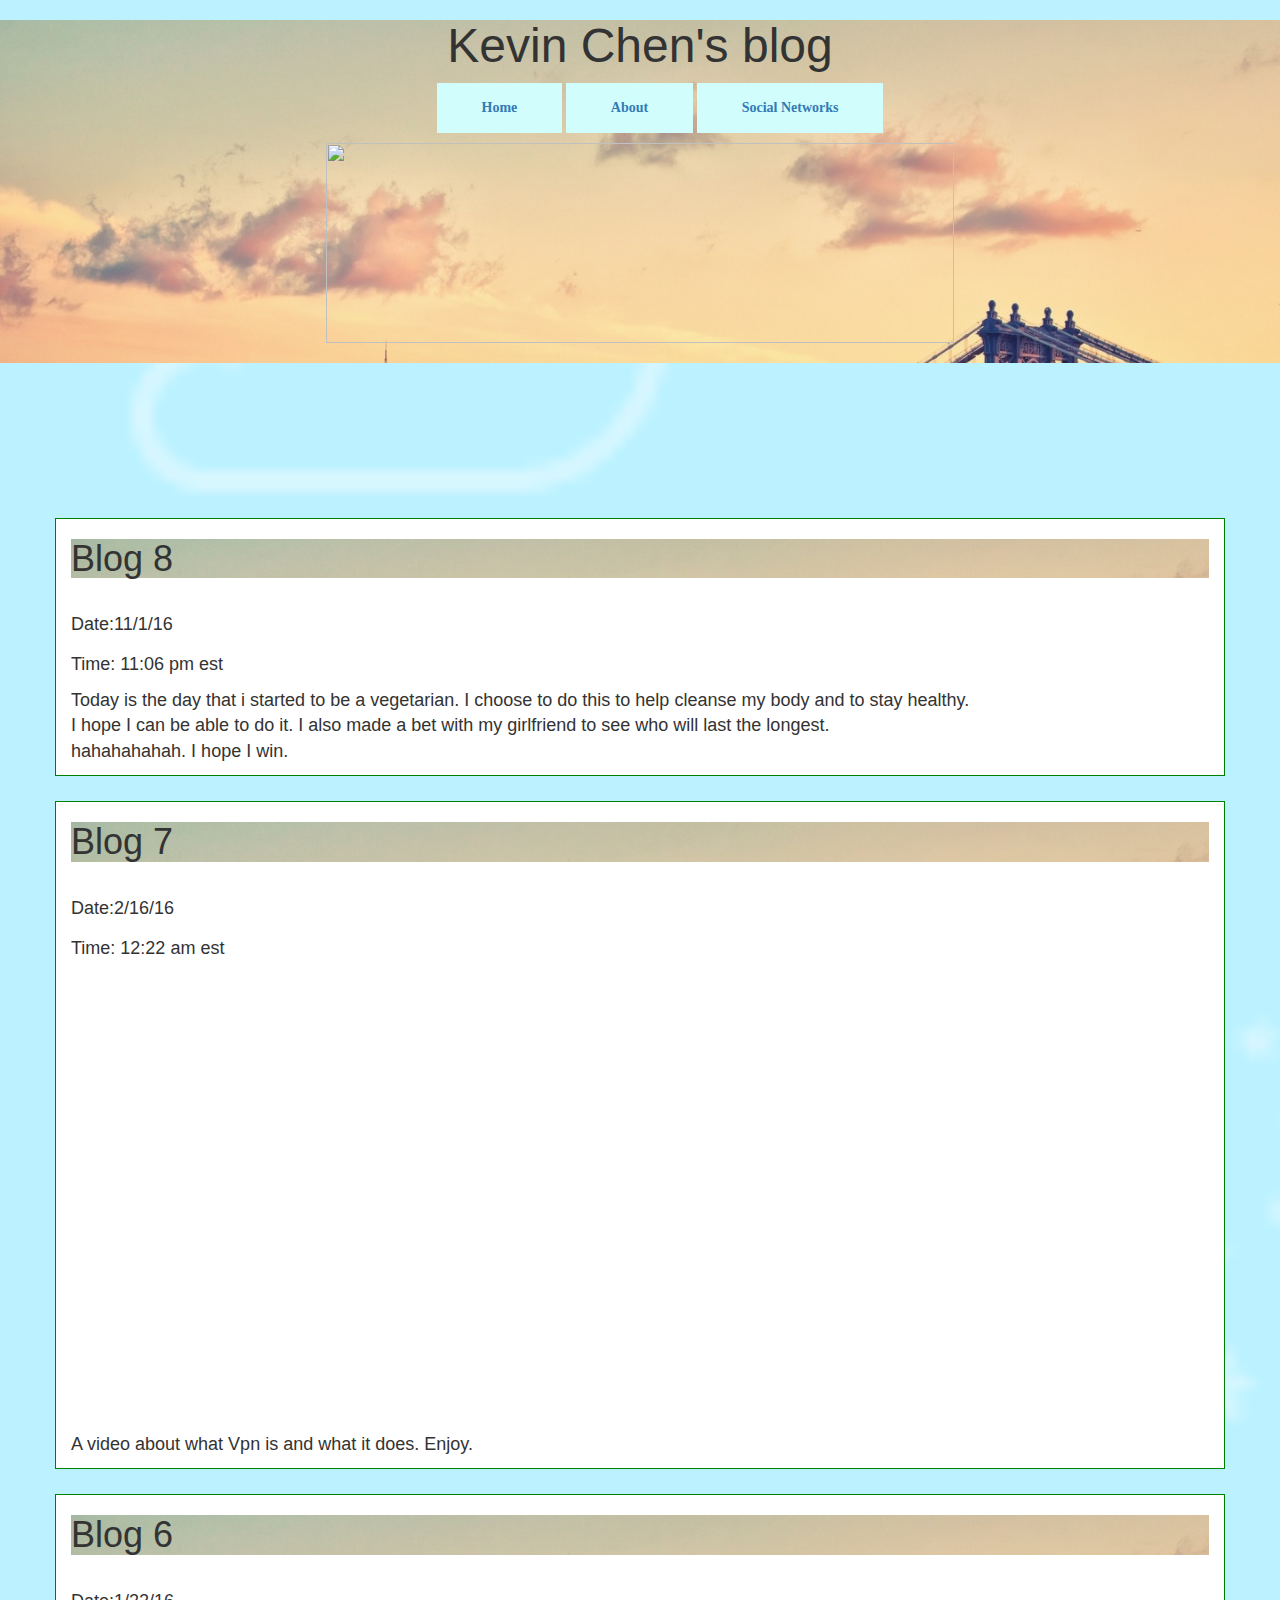
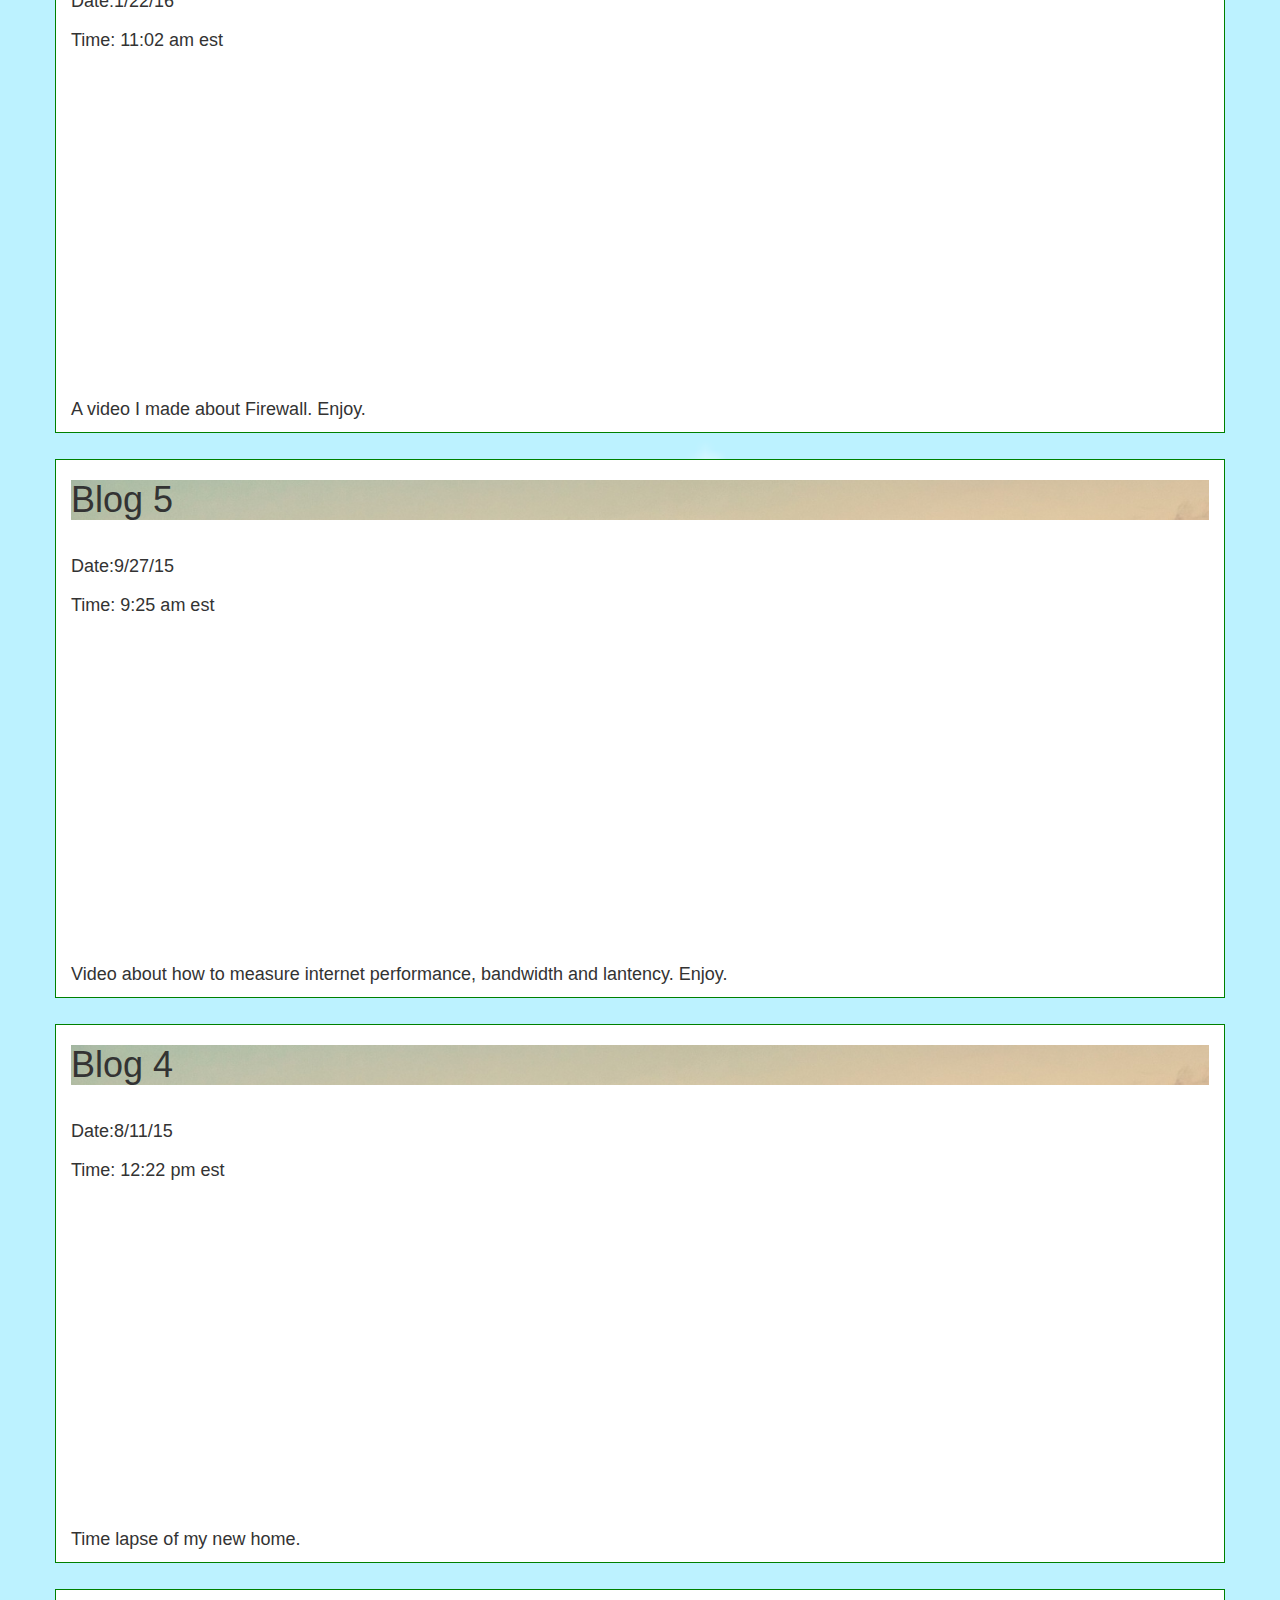
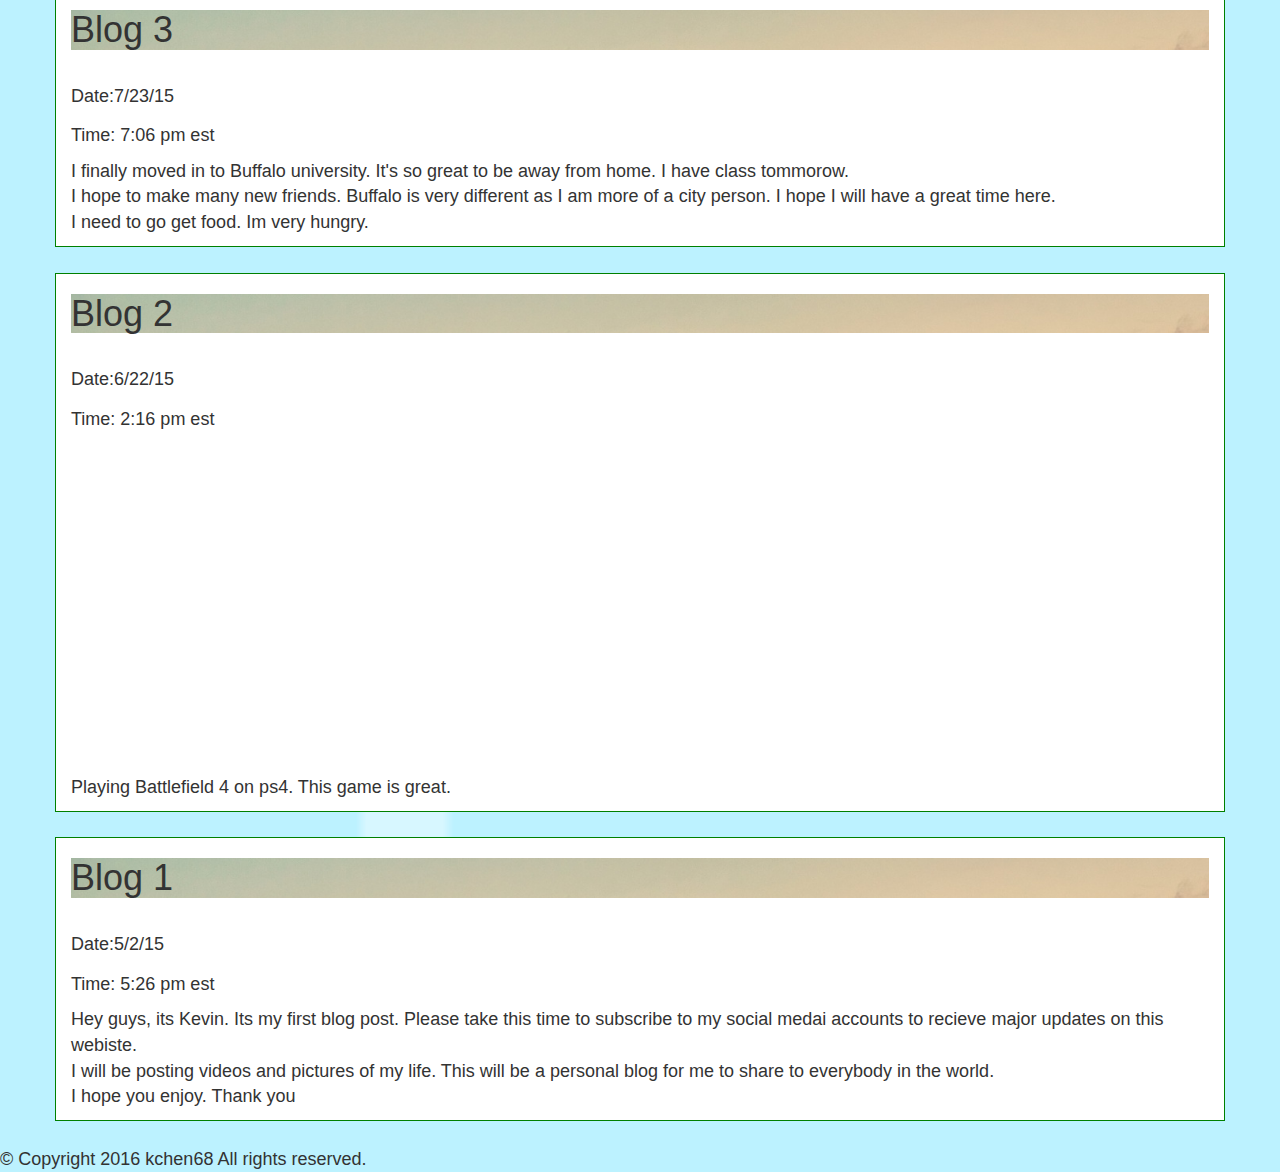
==== commit f8129cf4: "Initial commit" ====
--- a/index.html
+++ b/index.html
@@ -77,23 +77,22 @@
 <div class = "container">
 
 
-	<header>
-	   <h1>Blog 7</h1>
-	</header>
-	<article>
-	  <h1><font size ="4">Date:4/5/16
-		<br/> Time: 8:55 pm est </h1>
-	  <p>
-	<iframe frameborder="0" scrolling="no" marginheight="0" marginwidth="0"width=55% height="315" type="text/html" src="http://www.youtube.com/embed/F6EYI_9ez-Q?autoplay=0&fs=0&iv_load_policy=3&showinfo=0&rel=0&cc_load_policy=0&start=0&end=0&origin=https://youtubeembedcode.com"></iframe>
-<p>
-A video i made about Vpn. It is very interesting. Please watch it.
-</p>
-
-		</p>
-	</article>
-
-
-	</div>
+<header>
+ <h1>Blog 7</h1>
+</header>
+<article>
+<h1><font size ="4">Date:2/16/16
+<br/> Time: 12:22 am est </h1>
+<p>
+	<iframe frameborder="0" scrolling="no" marginheight="0" marginwidth="0"width="788.54" height="443" type="text/html" src="https://www.youtube.com/embed/F6EYI_9ez-Q?autoplay=0&fs=0&iv_load_policy=3&showinfo=0&rel=0&cc_load_policy=0&start=0&end=0&origin=https://youtubeembedcode.com"></iframe>
+<p>
+A video about what Vpn is and what it does. Enjoy.
+</p>
+</p>
+</article>
+
+
+</div>
 
 <br/>
 	<div class = "container">
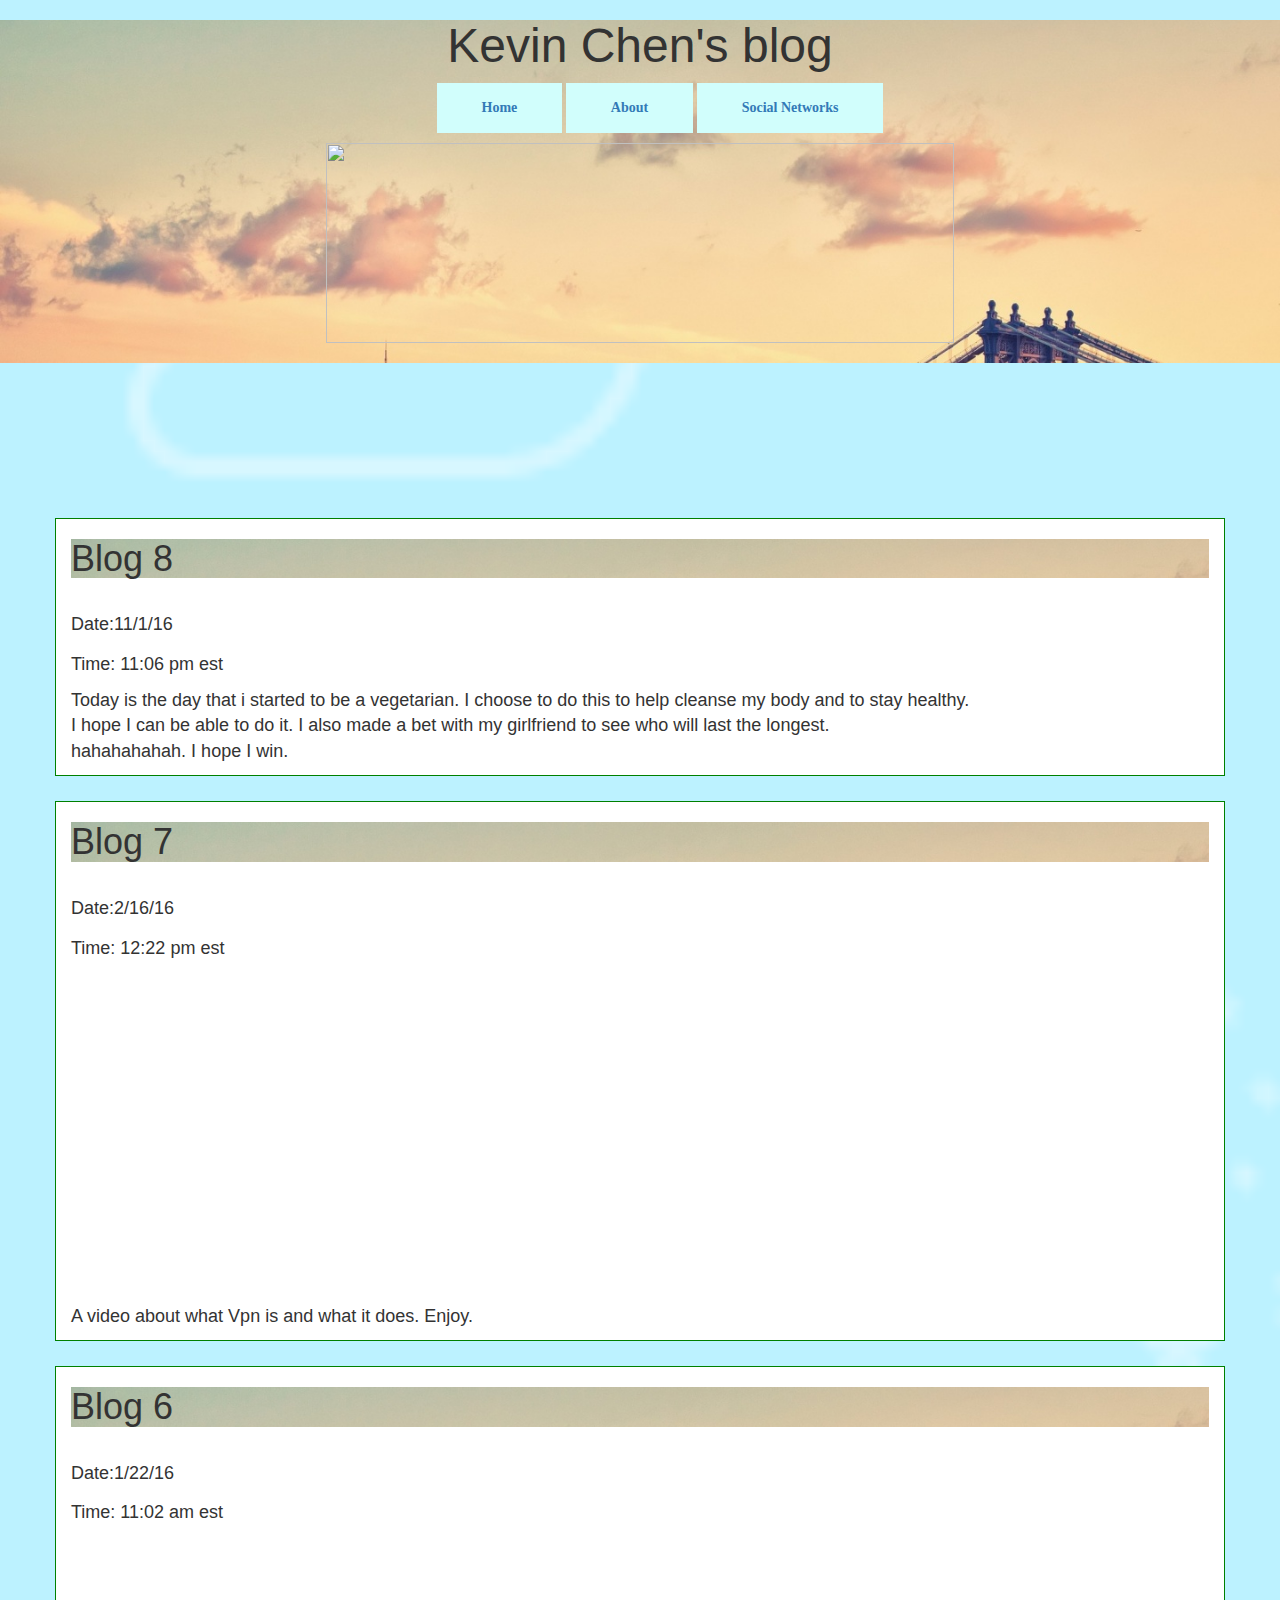
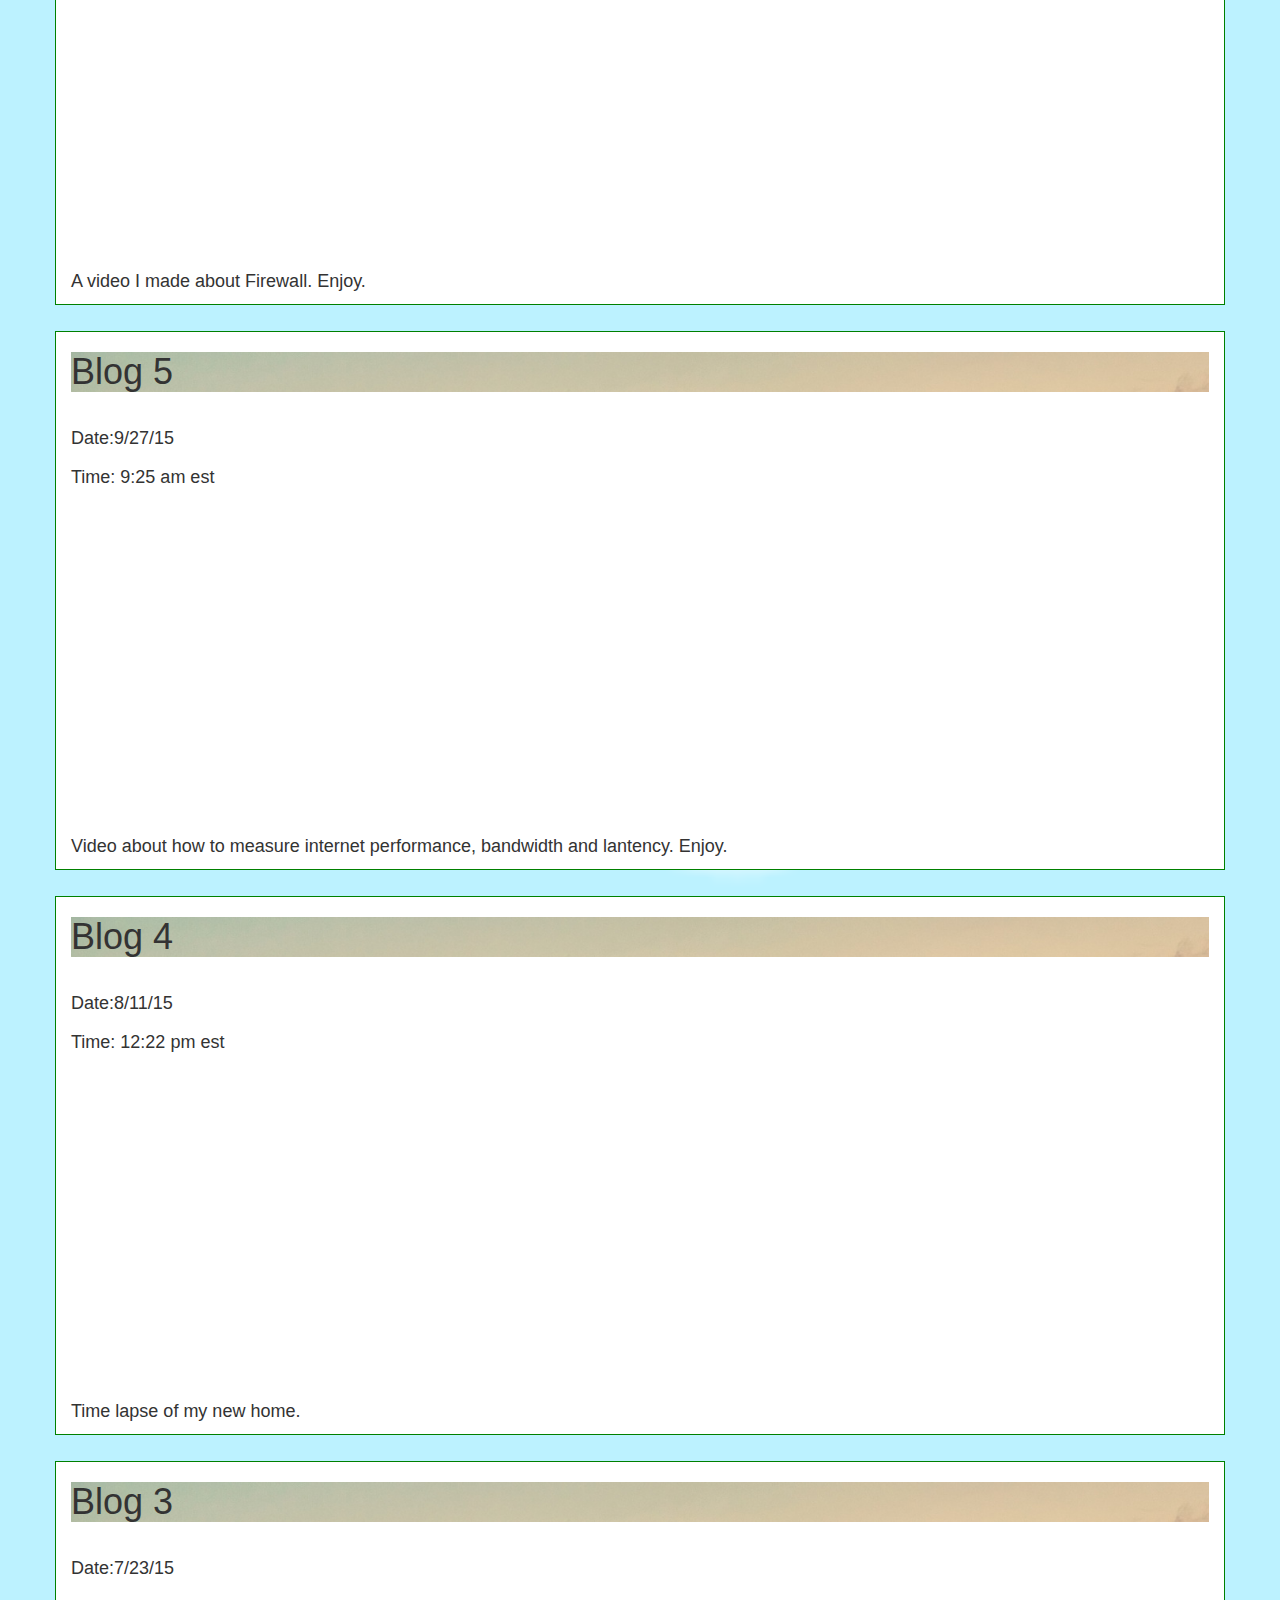
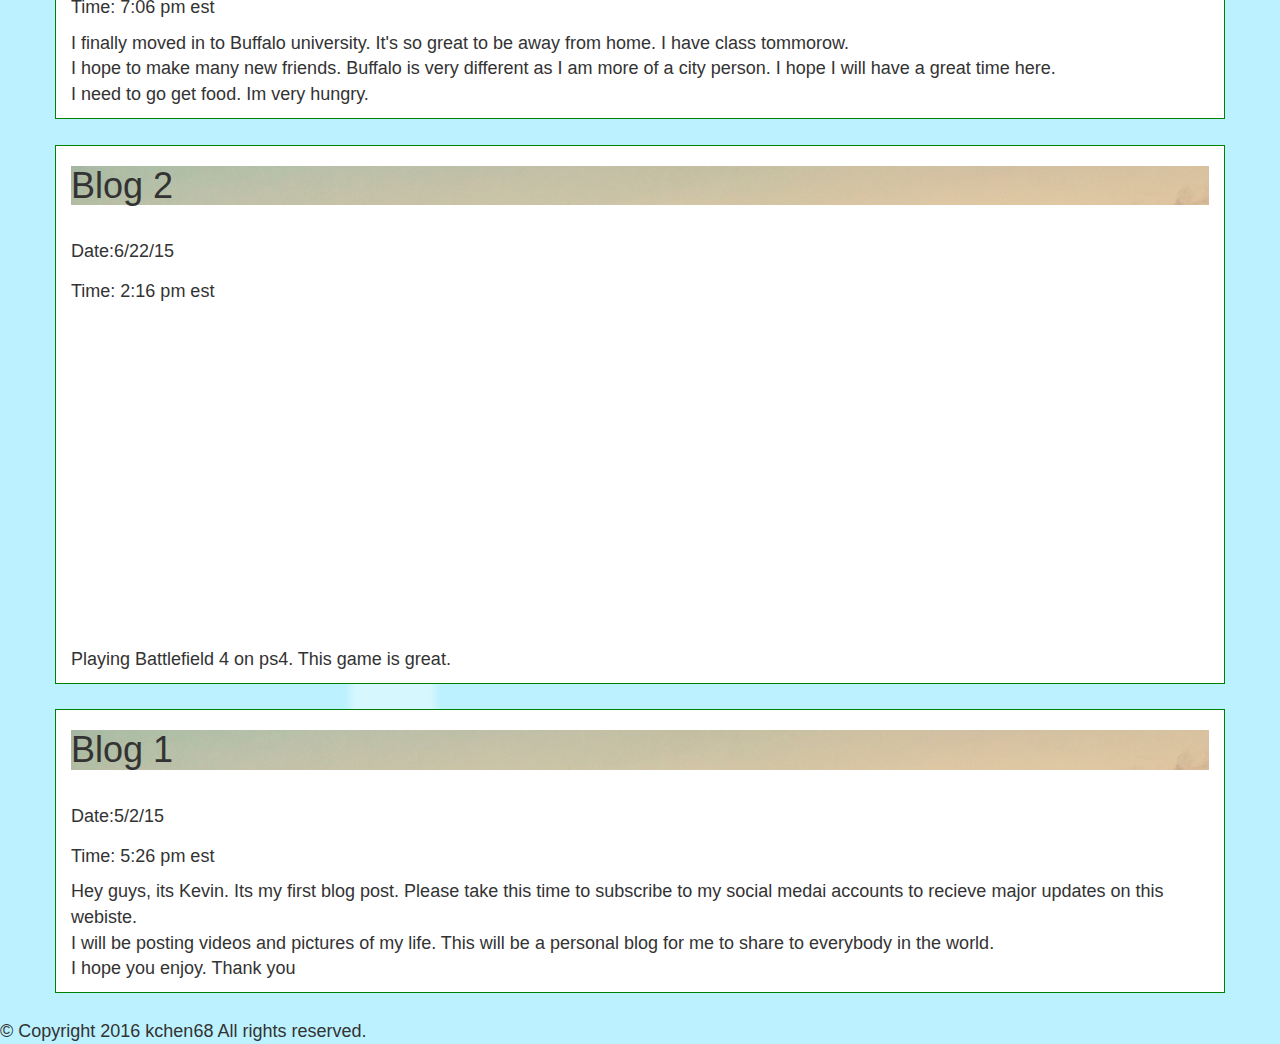
==== commit 6a0e8052: "Initial commit" ====
--- a/index.html
+++ b/index.html
@@ -82,9 +82,9 @@
 </header>
 <article>
 <h1><font size ="4">Date:2/16/16
-<br/> Time: 12:22 am est </h1>
-<p>
-	<iframe frameborder="0" scrolling="no" marginheight="0" marginwidth="0"width="788.54" height="443" type="text/html" src="https://www.youtube.com/embed/F6EYI_9ez-Q?autoplay=0&fs=0&iv_load_policy=3&showinfo=0&rel=0&cc_load_policy=0&start=0&end=0&origin=https://youtubeembedcode.com"></iframe>
+<br/> Time: 12:22 pm est </h1>
+<p>
+	<iframe frameborder="0" scrolling="no" marginheight="0" marginwidth="0"width=55% height="315" type="text/html" src="https://www.youtube.com/embed/F6EYI_9ez-Q?autoplay=0&fs=0&iv_load_policy=3&showinfo=0&rel=0&cc_load_policy=0&start=0&end=0&origin=https://youtubeembedcode.com"></iframe>
 <p>
 A video about what Vpn is and what it does. Enjoy.
 </p>
